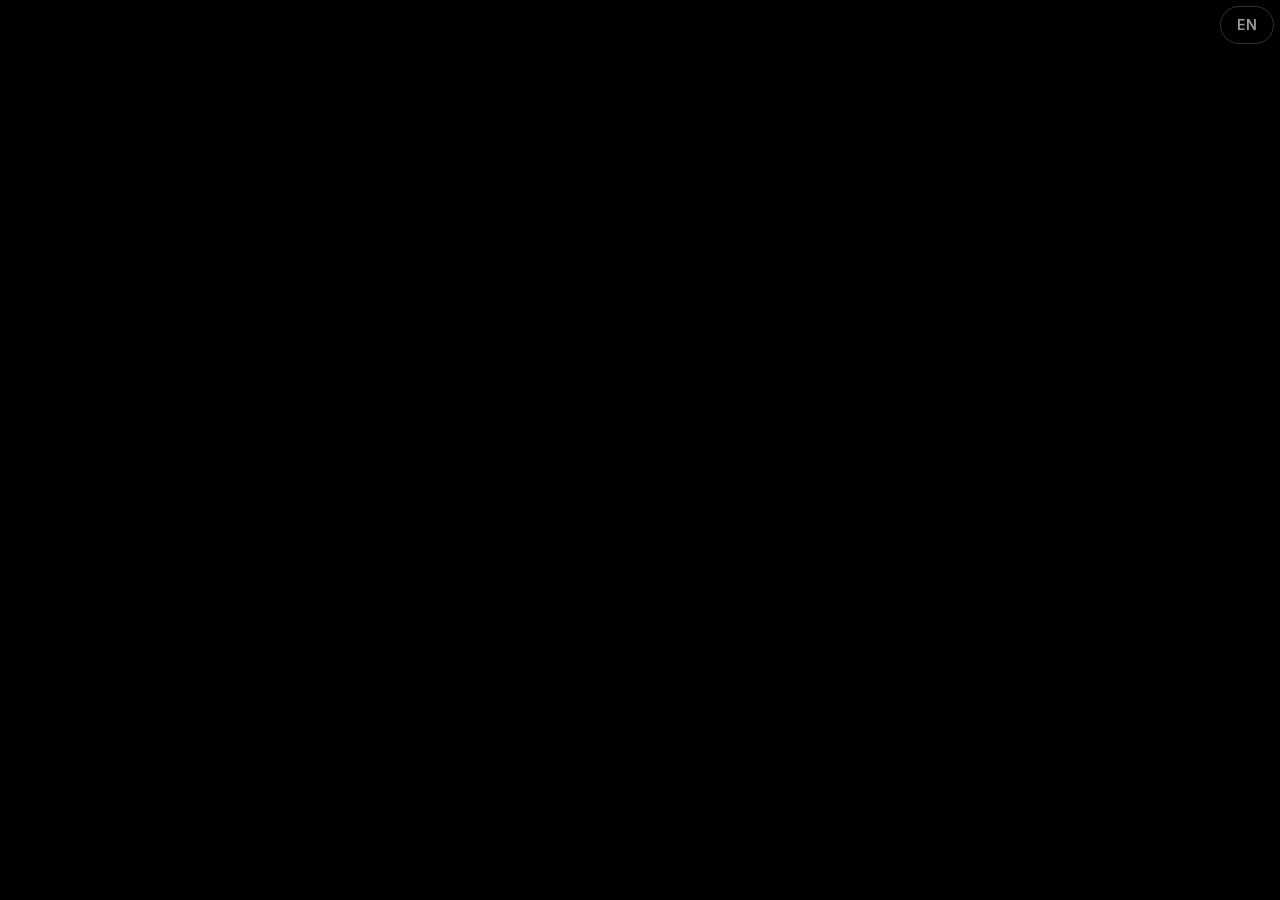
==== index.html @ 8ece87fa "Initial commit" ====
<!DOCTYPE html><html lang="zh" class="inter_25f96814-module__oOkOMa__variable h-full antialiased"><head><meta charSet="utf-8"/><meta name="viewport" content="width=device-width, initial-scale=1"/><link rel="preload" href="/_next/static/media/83afe278b6a6bb3c-s.p.2bn3s6zvc0dyp.woff2" as="font" crossorigin="" type="font/woff2"/><link rel="stylesheet" href="/_next/static/chunks/0te05_h0uqt62.css" data-precedence="next"/><link rel="stylesheet" href="/_next/static/chunks/1pnat2seoogos.css" data-precedence="next"/><link rel="preload" as="script" fetchPriority="low" href="/_next/static/chunks/1jq4o6yq14o4c.js"/><script src="/_next/static/chunks/2ckqm4grawju5.js" async=""></script><script src="/_next/static/chunks/3rxl-jt3pdxgx.js" async=""></script><script src="/_next/static/chunks/turbopack-0d8oeaxqa4-xi.js" async=""></script><script src="/_next/static/chunks/158myu8e_yme3.js" async=""></script><script src="/_next/static/chunks/0qassxjx1ef04.js" async=""></script><script src="/_next/static/chunks/2vwel3vx5g22l.js" async=""></script><meta name="next-size-adjust" content=""/><title>首尔病 — Seoul Syndrome</title><meta name="description" content="为什么年轻人开始怀念一座并不属于自己的城市？—— 数字时代青年的异国乌托邦。"/><meta property="og:title" content="首尔病 | Seoul Syndrome"/><meta property="og:description" content="数字时代青年的异国乌托邦。一张属于当代中国青年的情绪CT。"/><meta name="twitter:card" content="summary"/><meta name="twitter:title" content="首尔病 | Seoul Syndrome"/><meta name="twitter:description" content="数字时代青年的异国乌托邦。一张属于当代中国青年的情绪CT。"/><link rel="icon" href="/favicon.ico?favicon.2vob68tjqpejf.ico" sizes="256x256" type="image/x-icon"/><script src="/_next/static/chunks/0cz1d0mv5g_q7.js" noModule=""></script></head><body class="min-h-full bg-void text-bone-white font-[family-name:var(--font-inter)]"><div hidden=""><!--$--><!--/$--></div><div style="position:fixed;inset:0;z-index:0;width:100vw;height:100vh;pointer-events:auto"><div class="liquid-ether-container "></div></div><div class="progress-bar" style="width:0%" aria-hidden="true"></div><button class="fixed top-6 right-6 z-50 px-4 py-2 rounded-full border border-[#333] text-sm font-semibold uppercase tracking-[0.025em] text-ash-gray hover:text-bone-white hover:border-electric-iris transition-all duration-300 bg-black/50 backdrop-blur-sm" aria-label="Toggle language">EN</button><section class="relative min-h-screen flex flex-col items-center justify-center bg-void overflow-hidden"><svg class="absolute inset-0 w-full h-full pointer-events-none" style="opacity:0;transition:opacity 2.5s ease"></svg><div class="absolute inset-0 overflow-hidden pointer-events-none z-10"></div><div class="absolute inset-0 bg-gradient-to-b from-transparent via-black/30 to-black/80 pointer-events-none z-20 transition-opacity duration-2000 opacity-0"></div><div class="relative z-30 text-center px-6 max-w-5xl transition-all duration-2000 opacity-0 translate-y-12"><p class="text-xs md:text-sm text-silver-mist font-semibold uppercase tracking-[0.2em] mb-8 transition-all duration-1000 opacity-0">2025年，一种奇怪的情绪开始蔓延。有人称它为：</p><h1 class="text-[4rem] md:text-[7rem] lg:text-[10rem] font-regular leading-[0.9] tracking-[-0.05em] text-bone-white mb-6 transition-all duration-1500 opacity-0 scale-90" style="text-shadow:0 0 60px rgba(128,82,255,0.2), 0 0 120px rgba(128,82,255,0.08)">首尔病</h1></div><button class="absolute bottom-12 left-1/2 -translate-x-1/2 z-30 flex flex-col items-center gap-2 transition-all duration-1000 opacity-0 pointer-events-none"><span class="text-[10px] text-ash-gray font-semibold uppercase tracking-[0.2em] flicker-amber">继续探索</span><div class="w-5 h-8 rounded-full border border-[#333] flex justify-center pt-2"><div class="w-1 h-2 rounded-full bg-electric-iris animate-bounce"></div></div></button></section><!--$--><!--/$--><script src="/_next/static/chunks/1jq4o6yq14o4c.js" id="_R_" async=""></script><script>(self.__next_f=self.__next_f||[]).push([0])</script><script>self.__next_f.push([1,"1:\"$Sreact.fragment\"\n2:I[39756,[\"/_next/static/chunks/158myu8e_yme3.js\"],\"default\"]\n3:I[37457,[\"/_next/static/chunks/158myu8e_yme3.js\"],\"default\"]\n4:I[47257,[\"/_next/static/chunks/158myu8e_yme3.js\"],\"ClientPageRoot\"]\n5:I[52683,[\"/_next/static/chunks/158myu8e_yme3.js\",\"/_next/static/chunks/0qassxjx1ef04.js\",\"/_next/static/chunks/2vwel3vx5g22l.js\"],\"default\"]\n8:I[97367,[\"/_next/static/chunks/158myu8e_yme3.js\"],\"OutletBoundary\"]\n9:\"$Sreact.suspense\"\nb:I[97367,[\"/_next/static/chunks/158myu8e_yme3.js\"],\"ViewportBoundary\"]\nd:I[97367,[\"/_next/static/chunks/158myu8e_yme3.js\"],\"MetadataBoundary\"]\nf:I[68027,[\"/_next/static/chunks/158myu8e_yme3.js\"],\"default\",1]\n:HL[\"/_next/static/chunks/0te05_h0uqt62.css\",\"style\"]\n:HL[\"/_next/static/media/83afe278b6a6bb3c-s.p.2bn3s6zvc0dyp.woff2\",\"font\",{\"crossOrigin\":\"\",\"type\":\"font/woff2\"}]\n:HL[\"/_next/static/chunks/1pnat2seoogos.css\",\"style\"]\n"])</script><script>self.__next_f.push([1,"0:{\"P\":null,\"c\":[\"\",\"\"],\"q\":\"\",\"i\":false,\"f\":[[[\"\",{\"children\":[\"__PAGE__\",{}]},\"$undefined\",\"$undefined\",16],[[\"$\",\"$1\",\"c\",{\"children\":[[[\"$\",\"link\",\"0\",{\"rel\":\"stylesheet\",\"href\":\"/_next/static/chunks/0te05_h0uqt62.css\",\"precedence\":\"next\",\"crossOrigin\":\"$undefined\",\"nonce\":\"$undefined\"}],[\"$\",\"script\",\"script-0\",{\"src\":\"/_next/static/chunks/158myu8e_yme3.js\",\"async\":true,\"nonce\":\"$undefined\"}]],[\"$\",\"html\",null,{\"lang\":\"zh\",\"className\":\"inter_25f96814-module__oOkOMa__variable h-full antialiased\",\"children\":[\"$\",\"body\",null,{\"className\":\"min-h-full bg-void text-bone-white font-[family-name:var(--font-inter)]\",\"children\":[\"$\",\"$L2\",null,{\"parallelRouterKey\":\"children\",\"error\":\"$undefined\",\"errorStyles\":\"$undefined\",\"errorScripts\":\"$undefined\",\"template\":[\"$\",\"$L3\",null,{}],\"templateStyles\":\"$undefined\",\"templateScripts\":\"$undefined\",\"notFound\":[[[\"$\",\"title\",null,{\"children\":\"404: This page could not be found.\"}],[\"$\",\"div\",null,{\"style\":{\"fontFamily\":\"system-ui,\\\"Segoe UI\\\",Roboto,Helvetica,Arial,sans-serif,\\\"Apple Color Emoji\\\",\\\"Segoe UI Emoji\\\"\",\"height\":\"100vh\",\"textAlign\":\"center\",\"display\":\"flex\",\"flexDirection\":\"column\",\"alignItems\":\"center\",\"justifyContent\":\"center\"},\"children\":[\"$\",\"div\",null,{\"children\":[[\"$\",\"style\",null,{\"dangerouslySetInnerHTML\":{\"__html\":\"body{color:#000;background:#fff;margin:0}.next-error-h1{border-right:1px solid rgba(0,0,0,.3)}@media (prefers-color-scheme:dark){body{color:#fff;background:#000}.next-error-h1{border-right:1px solid rgba(255,255,255,.3)}}\"}}],[\"$\",\"h1\",null,{\"className\":\"next-error-h1\",\"style\":{\"display\":\"inline-block\",\"margin\":\"0 20px 0 0\",\"padding\":\"0 23px 0 0\",\"fontSize\":24,\"fontWeight\":500,\"verticalAlign\":\"top\",\"lineHeight\":\"49px\"},\"children\":404}],[\"$\",\"div\",null,{\"style\":{\"display\":\"inline-block\"},\"children\":[\"$\",\"h2\",null,{\"style\":{\"fontSize\":14,\"fontWeight\":400,\"lineHeight\":\"49px\",\"margin\":0},\"children\":\"This page could not be found.\"}]}]]}]}]],[]],\"forbidden\":\"$undefined\",\"unauthorized\":\"$undefined\"}]}]}]]}],{\"children\":[[\"$\",\"$1\",\"c\",{\"children\":[[\"$\",\"$L4\",null,{\"Component\":\"$5\",\"serverProvidedParams\":{\"searchParams\":{},\"params\":{},\"promises\":[\"$@6\",\"$@7\"]}}],[[\"$\",\"link\",\"0\",{\"rel\":\"stylesheet\",\"href\":\"/_next/static/chunks/1pnat2seoogos.css\",\"precedence\":\"next\",\"crossOrigin\":\"$undefined\",\"nonce\":\"$undefined\"}],[\"$\",\"script\",\"script-0\",{\"src\":\"/_next/static/chunks/0qassxjx1ef04.js\",\"async\":true,\"nonce\":\"$undefined\"}],[\"$\",\"script\",\"script-1\",{\"src\":\"/_next/static/chunks/2vwel3vx5g22l.js\",\"async\":true,\"nonce\":\"$undefined\"}]],[\"$\",\"$L8\",null,{\"children\":[\"$\",\"$9\",null,{\"name\":\"Next.MetadataOutlet\",\"children\":\"$@a\"}]}]]}],{},null,false,null]},null,false,null],[\"$\",\"$1\",\"h\",{\"children\":[null,[\"$\",\"$Lb\",null,{\"children\":\"$Lc\"}],[\"$\",\"div\",null,{\"hidden\":true,\"children\":[\"$\",\"$Ld\",null,{\"children\":[\"$\",\"$9\",null,{\"name\":\"Next.Metadata\",\"children\":\"$Le\"}]}]}],[\"$\",\"meta\",null,{\"name\":\"next-size-adjust\",\"content\":\"\"}]]}],false]],\"m\":\"$undefined\",\"G\":[\"$f\",[[\"$\",\"link\",\"0\",{\"rel\":\"stylesheet\",\"href\":\"/_next/static/chunks/0te05_h0uqt62.css\",\"precedence\":\"next\",\"crossOrigin\":\"$undefined\",\"nonce\":\"$undefined\"}]]],\"S\":true,\"h\":null,\"s\":\"$undefined\",\"l\":\"$undefined\",\"p\":\"$undefined\",\"d\":\"$undefined\",\"b\":\"sHK5PrWSB6AM1QEiutuPh\"}\n"])</script><script>self.__next_f.push([1,"6:{}\n7:\"$0:f:0:1:1:children:0:props:children:0:props:serverProvidedParams:params\"\n"])</script><script>self.__next_f.push([1,"c:[[\"$\",\"meta\",\"0\",{\"charSet\":\"utf-8\"}],[\"$\",\"meta\",\"1\",{\"name\":\"viewport\",\"content\":\"width=device-width, initial-scale=1\"}]]\n"])</script><script>self.__next_f.push([1,"10:I[27201,[\"/_next/static/chunks/158myu8e_yme3.js\"],\"IconMark\"]\na:null\ne:[[\"$\",\"title\",\"0\",{\"children\":\"首尔病 — Seoul Syndrome\"}],[\"$\",\"meta\",\"1\",{\"name\":\"description\",\"content\":\"为什么年轻人开始怀念一座并不属于自己的城市？—— 数字时代青年的异国乌托邦。\"}],[\"$\",\"meta\",\"2\",{\"property\":\"og:title\",\"content\":\"首尔病 | Seoul Syndrome\"}],[\"$\",\"meta\",\"3\",{\"property\":\"og:description\",\"content\":\"数字时代青年的异国乌托邦。一张属于当代中国青年的情绪CT。\"}],[\"$\",\"meta\",\"4\",{\"name\":\"twitter:card\",\"content\":\"summary\"}],[\"$\",\"meta\",\"5\",{\"name\":\"twitter:title\",\"content\":\"首尔病 | Seoul Syndrome\"}],[\"$\",\"meta\",\"6\",{\"name\":\"twitter:description\",\"content\":\"数字时代青年的异国乌托邦。一张属于当代中国青年的情绪CT。\"}],[\"$\",\"link\",\"7\",{\"rel\":\"icon\",\"href\":\"/favicon.ico?favicon.2vob68tjqpejf.ico\",\"sizes\":\"256x256\",\"type\":\"image/x-icon\"}],[\"$\",\"$L10\",\"8\",{}]]\n"])</script></body></html>
---- _next/static/chunks/0te05_h0uqt62.css ----
@font-face{font-family:Inter;font-style:normal;font-weight:200;font-display:swap;src:url(../media/2c55a0e60120577a-s.0-dom-5bn10r2.woff2)format("woff2");unicode-range:U+460-52F,U+1C80-1C8A,U+20B4,U+2DE0-2DFF,U+A640-A69F,U+FE2E-FE2F}@font-face{font-family:Inter;font-style:normal;font-weight:200;font-display:swap;src:url(../media/9c72aa0f40e4eef8-s.1y4-pdgsjb-pw.woff2)format("woff2");unicode-range:U+301,U+400-45F,U+490-491,U+4B0-4B1,U+2116}@font-face{font-family:Inter;font-style:normal;font-weight:200;font-display:swap;src:url(../media/ad66f9afd8947f86-s.3lvt2whj97whp.woff2)format("woff2");unicode-range:U+1F??}@font-face{font-family:Inter;font-style:normal;font-weight:200;font-display:swap;src:url(../media/5476f68d60460930-s.2uwcyprjm3xu3.woff2)format("woff2");unicode-range:U+370-377,U+37A-37F,U+384-38A,U+38C,U+38E-3A1,U+3A3-3FF}@font-face{font-family:Inter;font-style:normal;font-weight:200;font-display:swap;src:url(../media/2bbe8d2671613f1f-s.0k62hbripvv8p.woff2)format("woff2");unicode-range:U+102-103,U+110-111,U+128-129,U+168-169,U+1A0-1A1,U+1AF-1B0,U+300-301,U+303-304,U+308-309,U+323,U+329,U+1EA0-1EF9,U+20AB}@font-face{font-family:Inter;font-style:normal;font-weight:200;font-display:swap;src:url(../media/1bffadaabf893a1e-s.3-6t-g6q0vh0a.woff2)format("woff2");unicode-range:U+100-2BA,U+2BD-2C5,U+2C7-2CC,U+2CE-2D7,U+2DD-2FF,U+304,U+308,U+329,U+1D00-1DBF,U+1E00-1E9F,U+1EF2-1EFF,U+2020,U+20A0-20AB,U+20AD-20C0,U+2113,U+2C60-2C7F,U+A720-A7FF}@font-face{font-family:Inter;font-style:normal;font-weight:200;font-display:swap;src:url(../media/83afe278b6a6bb3c-s.p.2bn3s6zvc0dyp.woff2)format("woff2");unicode-range:U+??,U+131,U+152-153,U+2BB-2BC,U+2C6,U+2DA,U+2DC,U+304,U+308,U+329,U+2000-206F,U+20AC,U+2122,U+2191,U+2193,U+2212,U+2215,U+FEFF,U+FFFD}@font-face{font-family:Inter;font-style:normal;font-weight:400;font-display:swap;src:url(../media/2c55a0e60120577a-s.0-dom-5bn10r2.woff2)format("woff2");unicode-range:U+460-52F,U+1C80-1C8A,U+20B4,U+2DE0-2DFF,U+A640-A69F,U+FE2E-FE2F}@font-face{font-family:Inter;font-style:normal;font-weight:400;font-display:swap;src:url(../media/9c72aa0f40e4eef8-s.1y4-pdgsjb-pw.woff2)format("woff2");unicode-range:U+301,U+400-45F,U+490-491,U+4B0-4B1,U+2116}@font-face{font-family:Inter;font-style:normal;font-weight:400;font-display:swap;src:url(../media/ad66f9afd8947f86-s.3lvt2whj97whp.woff2)format("woff2");unicode-range:U+1F??}@font-face{font-family:Inter;font-style:normal;font-weight:400;font-display:swap;src:url(../media/5476f68d60460930-s.2uwcyprjm3xu3.woff2)format("woff2");unicode-range:U+370-377,U+37A-37F,U+384-38A,U+38C,U+38E-3A1,U+3A3-3FF}@font-face{font-family:Inter;font-style:normal;font-weight:400;font-display:swap;src:url(../media/2bbe8d2671613f1f-s.0k62hbripvv8p.woff2)format("woff2");unicode-range:U+102-103,U+110-111,U+128-129,U+168-169,U+1A0-1A1,U+1AF-1B0,U+300-301,U+303-304,U+308-309,U+323,U+329,U+1EA0-1EF9,U+20AB}@font-face{font-family:Inter;font-style:normal;font-weight:400;font-display:swap;src:url(../media/1bffadaabf893a1e-s.3-6t-g6q0vh0a.woff2)format("woff2");unicode-range:U+100-2BA,U+2BD-2C5,U+2C7-2CC,U+2CE-2D7,U+2DD-2FF,U+304,U+308,U+329,U+1D00-1DBF,U+1E00-1E9F,U+1EF2-1EFF,U+2020,U+20A0-20AB,U+20AD-20C0,U+2113,U+2C60-2C7F,U+A720-A7FF}@font-face{font-family:Inter;font-style:normal;font-weight:400;font-display:swap;src:url(../media/83afe278b6a6bb3c-s.p.2bn3s6zvc0dyp.woff2)format("woff2");unicode-range:U+??,U+131,U+152-153,U+2BB-2BC,U+2C6,U+2DA,U+2DC,U+304,U+308,U+329,U+2000-206F,U+20AC,U+2122,U+2191,U+2193,U+2212,U+2215,U+FEFF,U+FFFD}@font-face{font-family:Inter;font-style:normal;font-weight:600;font-display:swap;src:url(../media/2c55a0e60120577a-s.0-dom-5bn10r2.woff2)format("woff2");unicode-range:U+460-52F,U+1C80-1C8A,U+20B4,U+2DE0-2DFF,U+A640-A69F,U+FE2E-FE2F}@font-face{font-family:Inter;font-style:normal;font-weight:600;font-display:swap;src:url(../media/9c72aa0f40e4eef8-s.1y4-pdgsjb-pw.woff2)format("woff2");unicode-range:U+301,U+400-45F,U+490-491,U+4B0-4B1,U+2116}@font-face{font-family:Inter;font-style:normal;font-weight:600;font-display:swap;src:url(../media/ad66f9afd8947f86-s.3lvt2whj97whp.woff2)format("woff2");unicode-range:U+1F??}@font-face{font-family:Inter;font-style:normal;font-weight:600;font-display:swap;src:url(../media/5476f68d60460930-s.2uwcyprjm3xu3.woff2)format("woff2");unicode-range:U+370-377,U+37A-37F,U+384-38A,U+38C,U+38E-3A1,U+3A3-3FF}@font-face{font-family:Inter;font-style:normal;font-weight:600;font-display:swap;src:url(../media/2bbe8d2671613f1f-s.0k62hbripvv8p.woff2)format("woff2");unicode-range:U+102-103,U+110-111,U+128-129,U+168-169,U+1A0-1A1,U+1AF-1B0,U+300-301,U+303-304,U+308-309,U+323,U+329,U+1EA0-1EF9,U+20AB}@font-face{font-family:Inter;font-style:normal;font-weight:600;font-display:swap;src:url(../media/1bffadaabf893a1e-s.3-6t-g6q0vh0a.woff2)format("woff2");unicode-range:U+100-2BA,U+2BD-2C5,U+2C7-2CC,U+2CE-2D7,U+2DD-2FF,U+304,U+308,U+329,U+1D00-1DBF,U+1E00-1E9F,U+1EF2-1EFF,U+2020,U+20A0-20AB,U+20AD-20C0,U+2113,U+2C60-2C7F,U+A720-A7FF}@font-face{font-family:Inter;font-style:normal;font-weight:600;font-display:swap;src:url(../media/83afe278b6a6bb3c-s.p.2bn3s6zvc0dyp.woff2)format("woff2");unicode-range:U+??,U+131,U+152-153,U+2BB-2BC,U+2C6,U+2DA,U+2DC,U+304,U+308,U+329,U+2000-206F,U+20AC,U+2122,U+2191,U+2193,U+2212,U+2215,U+FEFF,U+FFFD}@font-face{font-family:Inter;font-style:normal;font-weight:700;font-display:swap;src:url(../media/2c55a0e60120577a-s.0-dom-5bn10r2.woff2)format("woff2");unicode-range:U+460-52F,U+1C80-1C8A,U+20B4,U+2DE0-2DFF,U+A640-A69F,U+FE2E-FE2F}@font-face{font-family:Inter;font-style:normal;font-weight:700;font-display:swap;src:url(../media/9c72aa0f40e4eef8-s.1y4-pdgsjb-pw.woff2)format("woff2");unicode-range:U+301,U+400-45F,U+490-491,U+4B0-4B1,U+2116}@font-face{font-family:Inter;font-style:normal;font-weight:700;font-display:swap;src:url(../media/ad66f9afd8947f86-s.3lvt2whj97whp.woff2)format("woff2");unicode-range:U+1F??}@font-face{font-family:Inter;font-style:normal;font-weight:700;font-display:swap;src:url(../media/5476f68d60460930-s.2uwcyprjm3xu3.woff2)format("woff2");unicode-range:U+370-377,U+37A-37F,U+384-38A,U+38C,U+38E-3A1,U+3A3-3FF}@font-face{font-family:Inter;font-style:normal;font-weight:700;font-display:swap;src:url(../media/2bbe8d2671613f1f-s.0k62hbripvv8p.woff2)format("woff2");unicode-range:U+102-103,U+110-111,U+128-129,U+168-169,U+1A0-1A1,U+1AF-1B0,U+300-301,U+303-304,U+308-309,U+323,U+329,U+1EA0-1EF9,U+20AB}@font-face{font-family:Inter;font-style:normal;font-weight:700;font-display:swap;src:url(../media/1bffadaabf893a1e-s.3-6t-g6q0vh0a.woff2)format("woff2");unicode-range:U+100-2BA,U+2BD-2C5,U+2C7-2CC,U+2CE-2D7,U+2DD-2FF,U+304,U+308,U+329,U+1D00-1DBF,U+1E00-1E9F,U+1EF2-1EFF,U+2020,U+20A0-20AB,U+20AD-20C0,U+2113,U+2C60-2C7F,U+A720-A7FF}@font-face{font-family:Inter;font-style:normal;font-weight:700;font-display:swap;src:url(../media/83afe278b6a6bb3c-s.p.2bn3s6zvc0dyp.woff2)format("woff2");unicode-range:U+??,U+131,U+152-153,U+2BB-2BC,U+2C6,U+2DA,U+2DC,U+304,U+308,U+329,U+2000-206F,U+20AC,U+2122,U+2191,U+2193,U+2212,U+2215,U+FEFF,U+FFFD}@font-face{font-family:Inter Fallback;src:local(Arial);ascent-override:90.44%;descent-override:22.52%;line-gap-override:0.0%;size-adjust:107.12%}.inter_25f96814-module__oOkOMa__className{font-family:Inter,Inter Fallback;font-style:normal}.inter_25f96814-module__oOkOMa__variable{--font-inter:"Inter", "Inter Fallback"}
@layer properties{@supports (((-webkit-hyphens:none)) and (not (margin-trim:inline))) or ((-moz-orient:inline) and (not (color:rgb(from red r g b)))){*,:before,:after,::backdrop{--tw-translate-x:0;--tw-translate-y:0;--tw-translate-z:0;--tw-scale-x:1;--tw-scale-y:1;--tw-scale-z:1;--tw-rotate-x:initial;--tw-rotate-y:initial;--tw-rotate-z:initial;--tw-skew-x:initial;--tw-skew-y:initial;--tw-space-y-reverse:0;--tw-border-style:solid;--tw-gradient-position:initial;--tw-gradient-from:#0000;--tw-gradient-via:#0000;--tw-gradient-to:#0000;--tw-gradient-stops:initial;--tw-gradient-via-stops:initial;--tw-gradient-from-position:0%;--tw-gradient-via-position:50%;--tw-gradient-to-position:100%;--tw-leading:initial;--tw-font-weight:initial;--tw-tracking:initial;--tw-shadow:0 0 #0000;--tw-shadow-color:initial;--tw-shadow-alpha:100%;--tw-inset-shadow:0 0 #0000;--tw-inset-shadow-color:initial;--tw-inset-shadow-alpha:100%;--tw-ring-color:initial;--tw-ring-shadow:0 0 #0000;--tw-inset-ring-color:initial;--tw-inset-ring-shadow:0 0 #0000;--tw-ring-inset:initial;--tw-ring-offset-width:0px;--tw-ring-offset-color:#fff;--tw-ring-offset-shadow:0 0 #0000;--tw-blur:initial;--tw-brightness:initial;--tw-contrast:initial;--tw-grayscale:initial;--tw-hue-rotate:initial;--tw-invert:initial;--tw-opacity:initial;--tw-saturate:initial;--tw-sepia:initial;--tw-drop-shadow:initial;--tw-drop-shadow-color:initial;--tw-drop-shadow-alpha:100%;--tw-drop-shadow-size:initial;--tw-backdrop-blur:initial;--tw-backdrop-brightness:initial;--tw-backdrop-contrast:initial;--tw-backdrop-grayscale:initial;--tw-backdrop-hue-rotate:initial;--tw-backdrop-invert:initial;--tw-backdrop-opacity:initial;--tw-backdrop-saturate:initial;--tw-backdrop-sepia:initial;--tw-duration:initial;--tw-ease:initial}}}@layer theme{:root,:host{--font-sans:ui-sans-serif, system-ui, sans-serif, "Apple Color Emoji", "Segoe UI Emoji", "Segoe UI Symbol", "Noto Color Emoji";--font-mono:ui-monospace, SFMono-Regular, Menlo, Monaco, Consolas, "Liberation Mono", "Courier New", monospace;--color-black:#000;--color-white:#fff;--spacing:.25rem;--container-xs:20rem;--container-sm:24rem;--container-md:28rem;--container-lg:32rem;--container-xl:36rem;--container-2xl:42rem;--container-3xl:48rem;--container-4xl:56rem;--container-5xl:64rem;--container-6xl:72rem;--container-7xl:80rem;--text-xs:.75rem;--text-xs--line-height:calc(1 / .75);--text-sm:.875rem;--text-sm--line-height:calc(1.25 / .875);--text-base:1rem;--text-base--line-height:calc(1.5 / 1);--text-lg:1.125rem;--text-lg--line-height:calc(1.75 / 1.125);--text-xl:1.25rem;--text-xl--line-height:calc(1.75 / 1.25);--text-2xl:1.5rem;--text-2xl--line-height:calc(2 / 1.5);--text-3xl:1.875rem;--text-3xl--line-height:calc(2.25 / 1.875);--text-4xl:2.25rem;--text-4xl--line-height:calc(2.5 / 2.25);--text-6xl:3.75rem;--text-6xl--line-height:1;--font-weight-extralight:200;--font-weight-semibold:600;--leading-snug:1.375;--leading-relaxed:1.625;--radius-md:.375rem;--radius-xl:.75rem;--radius-2xl:1rem;--radius-3xl:24px;--drop-shadow-md:0 3px 3px #0000001f;--drop-shadow-lg:0 4px 4px #00000026;--ease-out:cubic-bezier(0, 0, .2, 1);--ease-in-out:cubic-bezier(.4, 0, .2, 1);--animate-pulse:pulse 2s cubic-bezier(.4, 0, .6, 1) infinite;--animate-bounce:bounce 1s infinite;--blur-sm:8px;--aspect-video:16 / 9;--default-transition-duration:.15s;--default-transition-timing-function:cubic-bezier(.4, 0, .2, 1);--default-font-family:var(--font-sans);--default-mono-font-family:var(--font-mono);--color-void:#000;--color-bone-white:#fff;--color-ash-gray:#9a9a9a;--color-silver-mist:#bdbdbd;--color-electric-iris:#8052ff;--color-saffron-spark:#ffb829;--color-deep-verdant:#15846e;--font-weight-regular:400;--spacing-6:6px;--spacing-12:12px;--spacing-24:24px;--radius-full:9999px}}@layer base{*,:after,:before,::backdrop{box-sizing:border-box;border:0 solid;margin:0;padding:0}::file-selector-button{box-sizing:border-box;border:0 solid;margin:0;padding:0}html,:host{-webkit-text-size-adjust:100%;tab-size:4;line-height:1.5;font-family:var(--default-font-family,ui-sans-serif, system-ui, sans-serif, "Apple Color Emoji", "Segoe UI Emoji", "Segoe UI Symbol", "Noto Color Emoji");font-feature-settings:var(--default-font-feature-settings,normal);font-variation-settings:var(--default-font-variation-settings,normal);-webkit-tap-highlight-color:transparent}hr{height:0;color:inherit;border-top-width:1px}abbr:where([title]){-webkit-text-decoration:underline dotted;text-decoration:underline dotted}h1,h2,h3,h4,h5,h6{font-size:inherit;font-weight:inherit}a{color:inherit;-webkit-text-decoration:inherit;-webkit-text-decoration:inherit;-webkit-text-decoration:inherit;-webkit-text-decoration:inherit;text-decoration:inherit}b,strong{font-weight:bolder}code,kbd,samp,pre{font-family:var(--default-mono-font-family,ui-monospace, SFMono-Regular, Menlo, Monaco, Consolas, "Liberation Mono", "Courier New", monospace);font-feature-settings:var(--default-mono-font-feature-settings,normal);font-variation-settings:var(--default-mono-font-variation-settings,normal);font-size:1em}small{font-size:80%}sub,sup{vertical-align:baseline;font-size:75%;line-height:0;position:relative}sub{bottom:-.25em}sup{top:-.5em}table{text-indent:0;border-color:inherit;border-collapse:collapse}:-moz-focusring{outline:auto}progress{vertical-align:baseline}summary{display:list-item}ol,ul,menu{list-style:none}img,svg,video,canvas,audio,iframe,embed,object{vertical-align:middle;display:block}img,video{max-width:100%;height:auto}button,input,select,optgroup,textarea{font:inherit;font-feature-settings:inherit;font-variation-settings:inherit;letter-spacing:inherit;color:inherit;opacity:1;background-color:#0000;border-radius:0}::file-selector-button{font:inherit;font-feature-settings:inherit;font-variation-settings:inherit;letter-spacing:inherit;color:inherit;opacity:1;background-color:#0000;border-radius:0}:where(select:is([multiple],[size])) optgroup{font-weight:bolder}:where(select:is([multiple],[size])) optgroup option{padding-inline-start:20px}::file-selector-button{margin-inline-end:4px}::placeholder{opacity:1}@supports (not ((-webkit-appearance:-apple-pay-button))) or (contain-intrinsic-size:1px){::placeholder{color:currentColor}@supports (color:color-mix(in lab, red, red)){::placeholder{color:color-mix(in oklab, currentcolor 50%, transparent)}}}textarea{resize:vertical}::-webkit-search-decoration{-webkit-appearance:none}::-webkit-date-and-time-value{min-height:1lh;text-align:inherit}::-webkit-datetime-edit{display:inline-flex}::-webkit-datetime-edit-fields-wrapper{padding:0}::-webkit-datetime-edit{padding-block:0}::-webkit-datetime-edit-year-field{padding-block:0}::-webkit-datetime-edit-month-field{padding-block:0}::-webkit-datetime-edit-day-field{padding-block:0}::-webkit-datetime-edit-hour-field{padding-block:0}::-webkit-datetime-edit-minute-field{padding-block:0}::-webkit-datetime-edit-second-field{padding-block:0}::-webkit-datetime-edit-millisecond-field{padding-block:0}::-webkit-datetime-edit-meridiem-field{padding-block:0}::-webkit-calendar-picker-indicator{line-height:1}:-moz-ui-invalid{box-shadow:none}button,input:where([type=button],[type=reset],[type=submit]){appearance:button}::file-selector-button{appearance:button}::-webkit-inner-spin-button{height:auto}::-webkit-outer-spin-button{height:auto}[hidden]:where(:not([hidden=until-found])){display:none!important}}@layer components;@layer utilities{.pointer-events-none{pointer-events:none}.visible{visibility:visible}.absolute{position:absolute}.fixed{position:fixed}.relative{position:relative}.static{position:static}.sticky{position:sticky}.inset-0{inset:0}.-top-2{top:calc(var(--spacing) * -2)}.top-0{top:0}.top-1{top:var(--spacing)}.top-1\/2{top:50%}.top-3{top:calc(var(--spacing) * 3)}.top-4{top:calc(var(--spacing) * 4)}.top-6{top:var(--spacing-6)}.top-24{top:var(--spacing-24)}.right-0{right:0}.right-3{right:calc(var(--spacing) * 3)}.right-4{right:calc(var(--spacing) * 4)}.right-6{right:var(--spacing-6)}.bottom-0{bottom:0}.bottom-3{bottom:calc(var(--spacing) * 3)}.bottom-6{bottom:var(--spacing-6)}.bottom-8{bottom:calc(var(--spacing) * 8)}.bottom-12{bottom:var(--spacing-12)}.left-0{left:0}.left-1\/2{left:50%}.left-4{left:calc(var(--spacing) * 4)}.left-\[-1px\]{left:-1px}.left-\[-9px\]{left:-9px}.left-full{left:100%}.z-10{z-index:10}.z-20{z-index:20}.z-30{z-index:30}.z-40{z-index:40}.z-50{z-index:50}.z-\[9999\]{z-index:9999}.col-start-1{grid-column-start:1}.row-start-1{grid-row-start:1}.container{width:100%}@media (min-width:40rem){.container{max-width:40rem}}@media (min-width:48rem){.container{max-width:48rem}}@media (min-width:64rem){.container{max-width:64rem}}@media (min-width:80rem){.container{max-width:80rem}}@media (min-width:96rem){.container{max-width:96rem}}.mx-1{margin-inline:var(--spacing)}.mx-auto{margin-inline:auto}.my-8{margin-block:calc(var(--spacing) * 8)}.mt-1{margin-top:var(--spacing)}.mt-2{margin-top:calc(var(--spacing) * 2)}.mt-3{margin-top:calc(var(--spacing) * 3)}.mt-4{margin-top:calc(var(--spacing) * 4)}.mt-8{margin-top:calc(var(--spacing) * 8)}.mt-16{margin-top:calc(var(--spacing) * 16)}.mb-1{margin-bottom:var(--spacing)}.mb-2{margin-bottom:calc(var(--spacing) * 2)}.mb-3{margin-bottom:calc(var(--spacing) * 3)}.mb-4{margin-bottom:calc(var(--spacing) * 4)}.mb-5{margin-bottom:calc(var(--spacing) * 5)}.mb-6{margin-bottom:var(--spacing-6)}.mb-8{margin-bottom:calc(var(--spacing) * 8)}.mb-10{margin-bottom:calc(var(--spacing) * 10)}.mb-12{margin-bottom:var(--spacing-12)}.mb-16{margin-bottom:calc(var(--spacing) * 16)}.mb-20{margin-bottom:calc(var(--spacing) * 20)}.ml-1{margin-left:var(--spacing)}.ml-3{margin-left:calc(var(--spacing) * 3)}.line-clamp-2{-webkit-line-clamp:2;-webkit-box-orient:vertical;display:-webkit-box;overflow:hidden}.block{display:block}.flex{display:flex}.grid{display:grid}.hidden{display:none}.inline-block{display:inline-block}.aspect-\[4\/3\]{aspect-ratio:4/3}.aspect-video{aspect-ratio:var(--aspect-video)}.h-1{height:var(--spacing)}.h-1\.5{height:calc(var(--spacing) * 1.5)}.h-2{height:calc(var(--spacing) * 2)}.h-2\.5{height:calc(var(--spacing) * 2.5)}.h-3{height:calc(var(--spacing) * 3)}.h-4{height:calc(var(--spacing) * 4)}.h-5{height:calc(var(--spacing) * 5)}.h-6{height:var(--spacing-6)}.h-8{height:calc(var(--spacing) * 8)}.h-10{height:calc(var(--spacing) * 10)}.h-12{height:var(--spacing-12)}.h-14{height:calc(var(--spacing) * 14)}.h-16{height:calc(var(--spacing) * 16)}.h-\[18px\]{height:18px}.h-\[500px\]{height:500px}.h-auto{height:auto}.h-full{height:100%}.h-px{height:1px}.max-h-\[80vh\]{max-height:80vh}.max-h-\[85vh\]{max-height:85vh}.min-h-0{min-height:0}.min-h-full{min-height:100%}.min-h-screen{min-height:100vh}.w-1{width:var(--spacing)}.w-1\/2{width:50%}.w-2{width:calc(var(--spacing) * 2)}.w-2\.5{width:calc(var(--spacing) * 2.5)}.w-3{width:calc(var(--spacing) * 3)}.w-4{width:calc(var(--spacing) * 4)}.w-5{width:calc(var(--spacing) * 5)}.w-8{width:calc(var(--spacing) * 8)}.w-10{width:calc(var(--spacing) * 10)}.w-12{width:var(--spacing-12)}.w-14{width:calc(var(--spacing) * 14)}.w-16{width:calc(var(--spacing) * 16)}.w-\[2px\]{width:2px}.w-\[18px\]{width:18px}.w-\[70vw\]{width:70vw}.w-full{width:100%}.w-px{width:1px}.max-w-2xl{max-width:var(--container-2xl)}.max-w-3xl{max-width:var(--container-3xl)}.max-w-4xl{max-width:var(--container-4xl)}.max-w-5xl{max-width:var(--container-5xl)}.max-w-6xl{max-width:var(--container-6xl)}.max-w-7xl{max-width:var(--container-7xl)}.max-w-\[80px\]{max-width:80px}.max-w-\[1100px\]{max-width:1100px}.max-w-lg{max-width:var(--container-lg)}.max-w-md{max-width:var(--container-md)}.max-w-sm{max-width:var(--container-sm)}.max-w-xl{max-width:var(--container-xl)}.max-w-xs{max-width:var(--container-xs)}.min-w-\[2em\]{min-width:2em}.min-w-\[3em\]{min-width:3em}.min-w-\[12ch\]{min-width:12ch}.min-w-\[600px\]{min-width:600px}.flex-1{flex:1}.shrink-0{flex-shrink:0}.-translate-x-1\/2{--tw-translate-x:calc(calc(1 / 2 * 100%) * -1);translate:var(--tw-translate-x) var(--tw-translate-y)}.translate-x-2{--tw-translate-x:calc(var(--spacing) * 2);translate:var(--tw-translate-x) var(--tw-translate-y)}.-translate-y-1\/2{--tw-translate-y:calc(calc(1 / 2 * 100%) * -1);translate:var(--tw-translate-x) var(--tw-translate-y)}.translate-y-0{--tw-translate-y:0;translate:var(--tw-translate-x) var(--tw-translate-y)}.translate-y-8{--tw-translate-y:calc(var(--spacing) * 8);translate:var(--tw-translate-x) var(--tw-translate-y)}.translate-y-12{--tw-translate-y:var(--spacing-12);translate:var(--tw-translate-x) var(--tw-translate-y)}.scale-90{--tw-scale-x:90%;--tw-scale-y:90%;--tw-scale-z:90%;scale:var(--tw-scale-x) var(--tw-scale-y)}.scale-95{--tw-scale-x:95%;--tw-scale-y:95%;--tw-scale-z:95%;scale:var(--tw-scale-x) var(--tw-scale-y)}.scale-100{--tw-scale-x:100%;--tw-scale-y:100%;--tw-scale-z:100%;scale:var(--tw-scale-x) var(--tw-scale-y)}.scale-125{--tw-scale-x:125%;--tw-scale-y:125%;--tw-scale-z:125%;scale:var(--tw-scale-x) var(--tw-scale-y)}.transform{transform:var(--tw-rotate-x,) var(--tw-rotate-y,) var(--tw-rotate-z,) var(--tw-skew-x,) var(--tw-skew-y,)}.animate-bounce{animation:var(--animate-bounce)}.animate-pulse{animation:var(--animate-pulse)}.cursor-default{cursor:default}.cursor-pointer{cursor:pointer}.resize{resize:both}.snap-start{scroll-snap-align:start}.grid-cols-2{grid-template-columns:repeat(2,minmax(0,1fr))}.grid-cols-3{grid-template-columns:repeat(3,minmax(0,1fr))}.flex-col{flex-direction:column}.flex-wrap{flex-wrap:wrap}.items-baseline{align-items:baseline}.items-center{align-items:center}.items-start{align-items:flex-start}.justify-between{justify-content:space-between}.justify-center{justify-content:center}.gap-0{gap:0}.gap-1{gap:var(--spacing)}.gap-2{gap:calc(var(--spacing) * 2)}.gap-3{gap:calc(var(--spacing) * 3)}.gap-4{gap:calc(var(--spacing) * 4)}.gap-5{gap:calc(var(--spacing) * 5)}.gap-6{gap:var(--spacing-6)}.gap-8{gap:calc(var(--spacing) * 8)}.gap-10{gap:calc(var(--spacing) * 10)}.gap-12{gap:var(--spacing-12)}:where(.space-y-3>:not(:last-child)){--tw-space-y-reverse:0;margin-block-start:calc(calc(var(--spacing) * 3) * var(--tw-space-y-reverse));margin-block-end:calc(calc(var(--spacing) * 3) * calc(1 - var(--tw-space-y-reverse)))}:where(.space-y-4>:not(:last-child)){--tw-space-y-reverse:0;margin-block-start:calc(calc(var(--spacing) * 4) * var(--tw-space-y-reverse));margin-block-end:calc(calc(var(--spacing) * 4) * calc(1 - var(--tw-space-y-reverse)))}:where(.space-y-6>:not(:last-child)){--tw-space-y-reverse:0;margin-block-start:calc(var(--spacing-6) * var(--tw-space-y-reverse));margin-block-end:calc(var(--spacing-6) * calc(1 - var(--tw-space-y-reverse)))}:where(.space-y-12>:not(:last-child)){--tw-space-y-reverse:0;margin-block-start:calc(var(--spacing-12) * var(--tw-space-y-reverse));margin-block-end:calc(var(--spacing-12) * calc(1 - var(--tw-space-y-reverse)))}.truncate{text-overflow:ellipsis;white-space:nowrap;overflow:hidden}.overflow-hidden{overflow:hidden}.overflow-x-auto{overflow-x:auto}.overflow-y-auto{overflow-y:auto}.rounded-2xl{border-radius:var(--radius-2xl)}.rounded-3xl{border-radius:var(--radius-3xl)}.rounded-\[24px\]{border-radius:24px}.rounded-full{border-radius:var(--radius-full)}.rounded-md{border-radius:var(--radius-md)}.rounded-xl{border-radius:var(--radius-xl)}.border{border-style:var(--tw-border-style);border-width:1px}.border-2{border-style:var(--tw-border-style);border-width:2px}.border-t{border-top-style:var(--tw-border-style);border-top-width:1px}.border-b{border-bottom-style:var(--tw-border-style);border-bottom-width:1px}.border-l{border-left-style:var(--tw-border-style);border-left-width:1px}.border-\[\#1a1a1a\]{border-color:#1a1a1a}.border-\[\#222\]{border-color:#222}.border-\[\#333\]{border-color:#333}.border-electric-iris{border-color:var(--color-electric-iris)}.bg-\[\#0a0a0a\]{background-color:#0a0a0a}.bg-\[\#1a1a1a\]{background-color:#1a1a1a}.bg-\[\#111\]{background-color:#111}.bg-\[\#222\]{background-color:#222}.bg-\[\#333\]{background-color:#333}.bg-\[\#444\]{background-color:#444}.bg-ash-gray{background-color:var(--color-ash-gray)}.bg-black\/50{background-color:#00000080}@supports (color:color-mix(in lab, red, red)){.bg-black\/50{background-color:color-mix(in oklab, var(--color-black) 50%, transparent)}}.bg-electric-iris{background-color:var(--color-electric-iris)}.bg-electric-iris\/5{background-color:#8052ff0d}@supports (color:color-mix(in lab, red, red)){.bg-electric-iris\/5{background-color:color-mix(in oklab, var(--color-electric-iris) 5%, transparent)}}.bg-electric-iris\/10{background-color:#8052ff1a}@supports (color:color-mix(in lab, red, red)){.bg-electric-iris\/10{background-color:color-mix(in oklab, var(--color-electric-iris) 10%, transparent)}}.bg-saffron-spark\/10{background-color:#ffb8291a}@supports (color:color-mix(in lab, red, red)){.bg-saffron-spark\/10{background-color:color-mix(in oklab, var(--color-saffron-spark) 10%, transparent)}}.bg-void{background-color:var(--color-void)}.bg-gradient-to-b{--tw-gradient-position:to bottom in oklab;background-image:linear-gradient(var(--tw-gradient-stops))}.bg-gradient-to-br{--tw-gradient-position:to bottom right in oklab;background-image:linear-gradient(var(--tw-gradient-stops))}.bg-gradient-to-r{--tw-gradient-position:to right in oklab;background-image:linear-gradient(var(--tw-gradient-stops))}.bg-gradient-to-t{--tw-gradient-position:to top in oklab;background-image:linear-gradient(var(--tw-gradient-stops))}.from-\[\#1a0b2e\]{--tw-gradient-from:#1a0b2e;--tw-gradient-stops:var(--tw-gradient-via-stops,var(--tw-gradient-position), var(--tw-gradient-from) var(--tw-gradient-from-position), var(--tw-gradient-to) var(--tw-gradient-to-position))}.from-black{--tw-gradient-from:var(--color-black);--tw-gradient-stops:var(--tw-gradient-via-stops,var(--tw-gradient-position), var(--tw-gradient-from) var(--tw-gradient-from-position), var(--tw-gradient-to) var(--tw-gradient-to-position))}.from-black\/60{--tw-gradient-from:#0009}@supports (color:color-mix(in lab, red, red)){.from-black\/60{--tw-gradient-from:color-mix(in oklab, var(--color-black) 60%, transparent)}}.from-black\/60{--tw-gradient-stops:var(--tw-gradient-via-stops,var(--tw-gradient-position), var(--tw-gradient-from) var(--tw-gradient-from-position), var(--tw-gradient-to) var(--tw-gradient-to-position))}.from-deep-verdant\/\[0\.02\]{--tw-gradient-from:#15846e05}@supports (color:color-mix(in lab, red, red)){.from-deep-verdant\/\[0\.02\]{--tw-gradient-from:color-mix(in oklab, var(--color-deep-verdant) 2%, transparent)}}.from-deep-verdant\/\[0\.02\]{--tw-gradient-stops:var(--tw-gradient-via-stops,var(--tw-gradient-position), var(--tw-gradient-from) var(--tw-gradient-from-position), var(--tw-gradient-to) var(--tw-gradient-to-position))}.from-electric-iris\/20{--tw-gradient-from:#8052ff33}@supports (color:color-mix(in lab, red, red)){.from-electric-iris\/20{--tw-gradient-from:color-mix(in oklab, var(--color-electric-iris) 20%, transparent)}}.from-electric-iris\/20{--tw-gradient-stops:var(--tw-gradient-via-stops,var(--tw-gradient-position), var(--tw-gradient-from) var(--tw-gradient-from-position), var(--tw-gradient-to) var(--tw-gradient-to-position))}.from-electric-iris\/\[0\.02\]{--tw-gradient-from:#8052ff05}@supports (color:color-mix(in lab, red, red)){.from-electric-iris\/\[0\.02\]{--tw-gradient-from:color-mix(in oklab, var(--color-electric-iris) 2%, transparent)}}.from-electric-iris\/\[0\.02\]{--tw-gradient-stops:var(--tw-gradient-via-stops,var(--tw-gradient-position), var(--tw-gradient-from) var(--tw-gradient-from-position), var(--tw-gradient-to) var(--tw-gradient-to-position))}.from-electric-iris\/\[0\.03\]{--tw-gradient-from:#8052ff08}@supports (color:color-mix(in lab, red, red)){.from-electric-iris\/\[0\.03\]{--tw-gradient-from:color-mix(in oklab, var(--color-electric-iris) 3%, transparent)}}.from-electric-iris\/\[0\.03\]{--tw-gradient-stops:var(--tw-gradient-via-stops,var(--tw-gradient-position), var(--tw-gradient-from) var(--tw-gradient-from-position), var(--tw-gradient-to) var(--tw-gradient-to-position))}.from-electric-iris\/\[0\.04\]{--tw-gradient-from:#8052ff0a}@supports (color:color-mix(in lab, red, red)){.from-electric-iris\/\[0\.04\]{--tw-gradient-from:color-mix(in oklab, var(--color-electric-iris) 4%, transparent)}}.from-electric-iris\/\[0\.04\]{--tw-gradient-stops:var(--tw-gradient-via-stops,var(--tw-gradient-position), var(--tw-gradient-from) var(--tw-gradient-from-position), var(--tw-gradient-to) var(--tw-gradient-to-position))}.from-saffron-spark\/\[0\.02\]{--tw-gradient-from:#ffb82905}@supports (color:color-mix(in lab, red, red)){.from-saffron-spark\/\[0\.02\]{--tw-gradient-from:color-mix(in oklab, var(--color-saffron-spark) 2%, transparent)}}.from-saffron-spark\/\[0\.02\]{--tw-gradient-stops:var(--tw-gradient-via-stops,var(--tw-gradient-position), var(--tw-gradient-from) var(--tw-gradient-from-position), var(--tw-gradient-to) var(--tw-gradient-to-position))}.from-saffron-spark\/\[0\.03\]{--tw-gradient-from:#ffb82908}@supports (color:color-mix(in lab, red, red)){.from-saffron-spark\/\[0\.03\]{--tw-gradient-from:color-mix(in oklab, var(--color-saffron-spark) 3%, transparent)}}.from-saffron-spark\/\[0\.03\]{--tw-gradient-stops:var(--tw-gradient-via-stops,var(--tw-gradient-position), var(--tw-gradient-from) var(--tw-gradient-from-position), var(--tw-gradient-to) var(--tw-gradient-to-position))}.from-transparent{--tw-gradient-from:transparent;--tw-gradient-stops:var(--tw-gradient-via-stops,var(--tw-gradient-position), var(--tw-gradient-from) var(--tw-gradient-from-position), var(--tw-gradient-to) var(--tw-gradient-to-position))}.via-\[\#0a0a0a\]{--tw-gradient-via:#0a0a0a;--tw-gradient-via-stops:var(--tw-gradient-position), var(--tw-gradient-from) var(--tw-gradient-from-position), var(--tw-gradient-via) var(--tw-gradient-via-position), var(--tw-gradient-to) var(--tw-gradient-to-position);--tw-gradient-stops:var(--tw-gradient-via-stops)}.via-\[\#0e0e1a\]{--tw-gradient-via:#0e0e1a;--tw-gradient-via-stops:var(--tw-gradient-position), var(--tw-gradient-from) var(--tw-gradient-from-position), var(--tw-gradient-via) var(--tw-gradient-via-position), var(--tw-gradient-to) var(--tw-gradient-to-position);--tw-gradient-stops:var(--tw-gradient-via-stops)}.via-\[\#1a0b2e\]{--tw-gradient-via:#1a0b2e;--tw-gradient-via-stops:var(--tw-gradient-position), var(--tw-gradient-from) var(--tw-gradient-from-position), var(--tw-gradient-via) var(--tw-gradient-via-position), var(--tw-gradient-to) var(--tw-gradient-to-position);--tw-gradient-stops:var(--tw-gradient-via-stops)}.via-black\/30{--tw-gradient-via:#0000004d}@supports (color:color-mix(in lab, red, red)){.via-black\/30{--tw-gradient-via:color-mix(in oklab, var(--color-black) 30%, transparent)}}.via-black\/30{--tw-gradient-via-stops:var(--tw-gradient-position), var(--tw-gradient-from) var(--tw-gradient-from-position), var(--tw-gradient-via) var(--tw-gradient-via-position), var(--tw-gradient-to) var(--tw-gradient-to-position);--tw-gradient-stops:var(--tw-gradient-via-stops)}.via-black\/70{--tw-gradient-via:#000000b3}@supports (color:color-mix(in lab, red, red)){.via-black\/70{--tw-gradient-via:color-mix(in oklab, var(--color-black) 70%, transparent)}}.via-black\/70{--tw-gradient-via-stops:var(--tw-gradient-position), var(--tw-gradient-from) var(--tw-gradient-from-position), var(--tw-gradient-via) var(--tw-gradient-via-position), var(--tw-gradient-to) var(--tw-gradient-to-position);--tw-gradient-stops:var(--tw-gradient-via-stops)}.via-transparent{--tw-gradient-via:transparent;--tw-gradient-via-stops:var(--tw-gradient-position), var(--tw-gradient-from) var(--tw-gradient-from-position), var(--tw-gradient-via) var(--tw-gradient-via-position), var(--tw-gradient-to) var(--tw-gradient-to-position);--tw-gradient-stops:var(--tw-gradient-via-stops)}.to-\[\#0a0a0a\]{--tw-gradient-to:#0a0a0a;--tw-gradient-stops:var(--tw-gradient-via-stops,var(--tw-gradient-position), var(--tw-gradient-from) var(--tw-gradient-from-position), var(--tw-gradient-to) var(--tw-gradient-to-position))}.to-black\/50{--tw-gradient-to:#00000080}@supports (color:color-mix(in lab, red, red)){.to-black\/50{--tw-gradient-to:color-mix(in oklab, var(--color-black) 50%, transparent)}}.to-black\/50{--tw-gradient-stops:var(--tw-gradient-via-stops,var(--tw-gradient-position), var(--tw-gradient-from) var(--tw-gradient-from-position), var(--tw-gradient-to) var(--tw-gradient-to-position))}.to-black\/80{--tw-gradient-to:#000c}@supports (color:color-mix(in lab, red, red)){.to-black\/80{--tw-gradient-to:color-mix(in oklab, var(--color-black) 80%, transparent)}}.to-black\/80{--tw-gradient-stops:var(--tw-gradient-via-stops,var(--tw-gradient-position), var(--tw-gradient-from) var(--tw-gradient-from-position), var(--tw-gradient-to) var(--tw-gradient-to-position))}.to-transparent{--tw-gradient-to:transparent;--tw-gradient-stops:var(--tw-gradient-via-stops,var(--tw-gradient-position), var(--tw-gradient-from) var(--tw-gradient-from-position), var(--tw-gradient-to) var(--tw-gradient-to-position))}.bg-cover{background-size:cover}.bg-center{background-position:50%}.object-cover{object-fit:cover}.p-4{padding:calc(var(--spacing) * 4)}.p-5{padding:calc(var(--spacing) * 5)}.p-6{padding:var(--spacing-6)}.p-8{padding:calc(var(--spacing) * 8)}.p-10{padding:calc(var(--spacing) * 10)}.px-2{padding-inline:calc(var(--spacing) * 2)}.px-3{padding-inline:calc(var(--spacing) * 3)}.px-4{padding-inline:calc(var(--spacing) * 4)}.px-5{padding-inline:calc(var(--spacing) * 5)}.px-6{padding-inline:var(--spacing-6)}.px-8{padding-inline:calc(var(--spacing) * 8)}.py-1{padding-block:var(--spacing)}.py-1\.5{padding-block:calc(var(--spacing) * 1.5)}.py-2{padding-block:calc(var(--spacing) * 2)}.py-3{padding-block:calc(var(--spacing) * 3)}.py-4{padding-block:calc(var(--spacing) * 4)}.py-8{padding-block:calc(var(--spacing) * 8)}.py-12{padding-block:var(--spacing-12)}.py-16{padding-block:calc(var(--spacing) * 16)}.py-24{padding-block:var(--spacing-24)}.pt-2{padding-top:calc(var(--spacing) * 2)}.pt-8{padding-top:calc(var(--spacing) * 8)}.pb-0{padding-bottom:0}.pb-10{padding-bottom:calc(var(--spacing) * 10)}.pl-8{padding-left:calc(var(--spacing) * 8)}.text-center{text-align:center}.text-left{text-align:left}.text-right{text-align:right}.font-\[family-name\:var\(--font-inter\)\]{font-family:var(--font-inter)}.text-2xl{font-size:var(--text-2xl);line-height:var(--tw-leading,var(--text-2xl--line-height))}.text-3xl{font-size:var(--text-3xl);line-height:var(--tw-leading,var(--text-3xl--line-height))}.text-4xl{font-size:var(--text-4xl);line-height:var(--tw-leading,var(--text-4xl--line-height))}.text-6xl{font-size:var(--text-6xl);line-height:var(--tw-leading,var(--text-6xl--line-height))}.text-base{font-size:var(--text-base);line-height:var(--tw-leading,var(--text-base--line-height))}.text-lg{font-size:var(--text-lg);line-height:var(--tw-leading,var(--text-lg--line-height))}.text-sm{font-size:var(--text-sm);line-height:var(--tw-leading,var(--text-sm--line-height))}.text-xl{font-size:var(--text-xl);line-height:var(--tw-leading,var(--text-xl--line-height))}.text-xs{font-size:var(--text-xs);line-height:var(--tw-leading,var(--text-xs--line-height))}.text-\[3rem\]{font-size:3rem}.text-\[4rem\]{font-size:4rem}.text-\[6rem\]{font-size:6rem}.text-\[9px\]{font-size:9px}.text-\[10px\]{font-size:10px}.text-\[12px\]{font-size:12px}.leading-\[0\.9\]{--tw-leading:.9;line-height:.9}.leading-\[0\.85\]{--tw-leading:.85;line-height:.85}.leading-\[1\.1\]{--tw-leading:1.1;line-height:1.1}.leading-\[1\]{--tw-leading:1;line-height:1}.leading-relaxed{--tw-leading:var(--leading-relaxed);line-height:var(--leading-relaxed)}.leading-snug{--tw-leading:var(--leading-snug);line-height:var(--leading-snug)}.font-extralight{--tw-font-weight:var(--font-weight-extralight);font-weight:var(--font-weight-extralight)}.font-regular{--tw-font-weight:var(--font-weight-regular);font-weight:var(--font-weight-regular)}.font-semibold{--tw-font-weight:var(--font-weight-semibold);font-weight:var(--font-weight-semibold)}.tracking-\[-0\.04em\]{--tw-tracking:-.04em;letter-spacing:-.04em}.tracking-\[-0\.05em\]{--tw-tracking:-.05em;letter-spacing:-.05em}.tracking-\[0\.1em\]{--tw-tracking:.1em;letter-spacing:.1em}.tracking-\[0\.2em\]{--tw-tracking:.2em;letter-spacing:.2em}.tracking-\[0\.05em\]{--tw-tracking:.05em;letter-spacing:.05em}.tracking-\[0\.15em\]{--tw-tracking:.15em;letter-spacing:.15em}.tracking-\[0\.025em\]{--tw-tracking:.025em;letter-spacing:.025em}.whitespace-nowrap{white-space:nowrap}.text-ash-gray{color:var(--color-ash-gray)}.text-bone-white{color:var(--color-bone-white)}.text-deep-verdant{color:var(--color-deep-verdant)}.text-electric-iris{color:var(--color-electric-iris)}.text-electric-iris\/20{color:#8052ff33}@supports (color:color-mix(in lab, red, red)){.text-electric-iris\/20{color:color-mix(in oklab, var(--color-electric-iris) 20%, transparent)}}.text-electric-iris\/60{color:#8052ff99}@supports (color:color-mix(in lab, red, red)){.text-electric-iris\/60{color:color-mix(in oklab, var(--color-electric-iris) 60%, transparent)}}.text-saffron-spark{color:var(--color-saffron-spark)}.text-silver-mist{color:var(--color-silver-mist)}.text-white{color:var(--color-white)}.uppercase{text-transform:uppercase}.antialiased{-webkit-font-smoothing:antialiased;-moz-osx-font-smoothing:grayscale}.opacity-0{opacity:0}.opacity-20{opacity:.2}.opacity-30{opacity:.3}.opacity-40{opacity:.4}.opacity-60{opacity:.6}.opacity-80{opacity:.8}.opacity-100{opacity:1}.shadow-\[0_0_8px_rgba\(128\,82\,255\,0\.4\)\]{--tw-shadow:0 0 8px var(--tw-shadow-color,#8052ff66);box-shadow:var(--tw-inset-shadow), var(--tw-inset-ring-shadow), var(--tw-ring-offset-shadow), var(--tw-ring-shadow), var(--tw-shadow)}.shadow-\[0_0_8px_rgba\(128\,82\,255\,0\.5\)\]{--tw-shadow:0 0 8px var(--tw-shadow-color,#8052ff80);box-shadow:var(--tw-inset-shadow), var(--tw-inset-ring-shadow), var(--tw-ring-offset-shadow), var(--tw-ring-shadow), var(--tw-shadow)}.shadow-\[0_0_15px_rgba\(128\,82\,255\,0\.5\)\]{--tw-shadow:0 0 15px var(--tw-shadow-color,#8052ff80);box-shadow:var(--tw-inset-shadow), var(--tw-inset-ring-shadow), var(--tw-ring-offset-shadow), var(--tw-ring-shadow), var(--tw-shadow)}.ring{--tw-ring-shadow:var(--tw-ring-inset,) 0 0 0 calc(1px + var(--tw-ring-offset-width)) var(--tw-ring-color,currentcolor);box-shadow:var(--tw-inset-shadow), var(--tw-inset-ring-shadow), var(--tw-ring-offset-shadow), var(--tw-ring-shadow), var(--tw-shadow)}.blur{--tw-blur:blur(8px);filter:var(--tw-blur,) var(--tw-brightness,) var(--tw-contrast,) var(--tw-grayscale,) var(--tw-hue-rotate,) var(--tw-invert,) var(--tw-saturate,) var(--tw-sepia,) var(--tw-drop-shadow,)}.drop-shadow-lg{--tw-drop-shadow-size:drop-shadow(0 4px 4px var(--tw-drop-shadow-color,#00000026));--tw-drop-shadow:drop-shadow(var(--drop-shadow-lg));filter:var(--tw-blur,) var(--tw-brightness,) var(--tw-contrast,) var(--tw-grayscale,) var(--tw-hue-rotate,) var(--tw-invert,) var(--tw-saturate,) var(--tw-sepia,) var(--tw-drop-shadow,)}.drop-shadow-md{--tw-drop-shadow-size:drop-shadow(0 3px 3px var(--tw-drop-shadow-color,#0000001f));--tw-drop-shadow:drop-shadow(var(--drop-shadow-md));filter:var(--tw-blur,) var(--tw-brightness,) var(--tw-contrast,) var(--tw-grayscale,) var(--tw-hue-rotate,) var(--tw-invert,) var(--tw-saturate,) var(--tw-sepia,) var(--tw-drop-shadow,)}.filter{filter:var(--tw-blur,) var(--tw-brightness,) var(--tw-contrast,) var(--tw-grayscale,) var(--tw-hue-rotate,) var(--tw-invert,) var(--tw-saturate,) var(--tw-sepia,) var(--tw-drop-shadow,)}.backdrop-blur-sm{--tw-backdrop-blur:blur(var(--blur-sm));-webkit-backdrop-filter:var(--tw-backdrop-blur,) var(--tw-backdrop-brightness,) var(--tw-backdrop-contrast,) var(--tw-backdrop-grayscale,) var(--tw-backdrop-hue-rotate,) var(--tw-backdrop-invert,) var(--tw-backdrop-opacity,) var(--tw-backdrop-saturate,) var(--tw-backdrop-sepia,);backdrop-filter:var(--tw-backdrop-blur,) var(--tw-backdrop-brightness,) var(--tw-backdrop-contrast,) var(--tw-backdrop-grayscale,) var(--tw-backdrop-hue-rotate,) var(--tw-backdrop-invert,) var(--tw-backdrop-opacity,) var(--tw-backdrop-saturate,) var(--tw-backdrop-sepia,)}.transition{transition-property:color,background-color,border-color,outline-color,text-decoration-color,fill,stroke,--tw-gradient-from,--tw-gradient-via,--tw-gradient-to,opacity,box-shadow,transform,translate,scale,rotate,filter,-webkit-backdrop-filter,backdrop-filter,display,content-visibility,overlay,pointer-events;transition-timing-function:var(--tw-ease,var(--default-transition-timing-function));transition-duration:var(--tw-duration,var(--default-transition-duration))}.transition-all{transition-property:all;transition-timing-function:var(--tw-ease,var(--default-transition-timing-function));transition-duration:var(--tw-duration,var(--default-transition-duration))}.transition-colors{transition-property:color,background-color,border-color,outline-color,text-decoration-color,fill,stroke,--tw-gradient-from,--tw-gradient-via,--tw-gradient-to;transition-timing-function:var(--tw-ease,var(--default-transition-timing-function));transition-duration:var(--tw-duration,var(--default-transition-duration))}.transition-opacity{transition-property:opacity;transition-timing-function:var(--tw-ease,var(--default-transition-timing-function));transition-duration:var(--tw-duration,var(--default-transition-duration))}.transition-transform{transition-property:transform,translate,scale,rotate;transition-timing-function:var(--tw-ease,var(--default-transition-timing-function));transition-duration:var(--tw-duration,var(--default-transition-duration))}.duration-200{--tw-duration:.2s;transition-duration:.2s}.duration-300{--tw-duration:.3s;transition-duration:.3s}.duration-500{--tw-duration:.5s;transition-duration:.5s}.duration-700{--tw-duration:.7s;transition-duration:.7s}.duration-1000{--tw-duration:1s;transition-duration:1s}.duration-1500{--tw-duration:1.5s;transition-duration:1.5s}.duration-2000{--tw-duration:2s;transition-duration:2s}.ease-in-out{--tw-ease:var(--ease-in-out);transition-timing-function:var(--ease-in-out)}.ease-out{--tw-ease:var(--ease-out);transition-timing-function:var(--ease-out)}.will-change-\[transform\,filter\,opacity\]{will-change:transform,filter,opacity}.select-none{-webkit-user-select:none;user-select:none}@media (hover:hover){.group-hover\:scale-110:is(:where(.group):hover *){--tw-scale-x:110%;--tw-scale-y:110%;--tw-scale-z:110%;scale:var(--tw-scale-x) var(--tw-scale-y)}.group-hover\:border-electric-iris:is(:where(.group):hover *){border-color:var(--color-electric-iris)}.group-hover\:bg-electric-iris:is(:where(.group):hover *){background-color:var(--color-electric-iris)}.group-hover\:text-bone-white:is(:where(.group):hover *){color:var(--color-bone-white)}.group-hover\:opacity-70:is(:where(.group):hover *){opacity:.7}.group-hover\:opacity-100:is(:where(.group):hover *){opacity:1}}.last\:mb-0:last-child{margin-bottom:0}@media (hover:hover){.hover\:scale-110:hover{--tw-scale-x:110%;--tw-scale-y:110%;--tw-scale-z:110%;scale:var(--tw-scale-x) var(--tw-scale-y)}.hover\:scale-125:hover{--tw-scale-x:125%;--tw-scale-y:125%;--tw-scale-z:125%;scale:var(--tw-scale-x) var(--tw-scale-y)}.hover\:border-electric-iris:hover{border-color:var(--color-electric-iris)}.hover\:bg-\[\#666\]:hover{background-color:#666}.hover\:from-electric-iris\/\[0\.08\]:hover{--tw-gradient-from:#8052ff14}@supports (color:color-mix(in lab, red, red)){.hover\:from-electric-iris\/\[0\.08\]:hover{--tw-gradient-from:color-mix(in oklab, var(--color-electric-iris) 8%, transparent)}}.hover\:from-electric-iris\/\[0\.08\]:hover{--tw-gradient-stops:var(--tw-gradient-via-stops,var(--tw-gradient-position), var(--tw-gradient-from) var(--tw-gradient-from-position), var(--tw-gradient-to) var(--tw-gradient-to-position))}.hover\:text-bone-white:hover{color:var(--color-bone-white)}.hover\:opacity-100:hover{opacity:1}}@media (min-width:48rem){.md\:order-1{order:1}.md\:order-2{order:2}.md\:col-span-2{grid-column:span 2/span 2}.md\:col-span-3{grid-column:span 3/span 3}.md\:mx-2{margin-inline:calc(var(--spacing) * 2)}.md\:block{display:block}.md\:flex{display:flex}.md\:h-16{height:calc(var(--spacing) * 16)}.md\:h-\[550px\]{height:550px}.md\:w-1\/2{width:50%}.md\:w-8{width:calc(var(--spacing) * 8)}.md\:w-16{width:calc(var(--spacing) * 16)}.md\:grid-cols-2{grid-template-columns:repeat(2,minmax(0,1fr))}.md\:grid-cols-3{grid-template-columns:repeat(3,minmax(0,1fr))}.md\:grid-cols-5{grid-template-columns:repeat(5,minmax(0,1fr))}.md\:flex-row{flex-direction:row}.md\:flex-row-reverse{flex-direction:row-reverse}.md\:gap-8{gap:calc(var(--spacing) * 8)}.md\:gap-20{gap:calc(var(--spacing) * 20)}.md\:p-8{padding:calc(var(--spacing) * 8)}.md\:p-12{padding:var(--spacing-12)}.md\:px-12{padding-inline:var(--spacing-12)}.md\:py-4{padding-block:calc(var(--spacing) * 4)}.md\:text-left{text-align:left}.md\:text-right{text-align:right}.md\:text-2xl{font-size:var(--text-2xl);line-height:var(--tw-leading,var(--text-2xl--line-height))}.md\:text-3xl{font-size:var(--text-3xl);line-height:var(--tw-leading,var(--text-3xl--line-height))}.md\:text-lg{font-size:var(--text-lg);line-height:var(--tw-leading,var(--text-lg--line-height))}.md\:text-sm{font-size:var(--text-sm);line-height:var(--tw-leading,var(--text-sm--line-height))}.md\:text-xl{font-size:var(--text-xl);line-height:var(--tw-leading,var(--text-xl--line-height))}.md\:text-\[4\.5rem\]{font-size:4.5rem}.md\:text-\[6rem\]{font-size:6rem}.md\:text-\[7rem\]{font-size:7rem}.md\:text-\[8rem\]{font-size:8rem}}@media (min-width:64rem){.lg\:px-24{padding-inline:var(--spacing-24)}.lg\:text-3xl{font-size:var(--text-3xl);line-height:var(--tw-leading,var(--text-3xl--line-height))}.lg\:text-\[7\.5rem\]{font-size:7.5rem}.lg\:text-\[7rem\]{font-size:7rem}.lg\:text-\[9rem\]{font-size:9rem}.lg\:text-\[10rem\]{font-size:10rem}}@media (min-width:80rem){.xl\:text-\[8rem\]{font-size:8rem}}}html{scroll-behavior:smooth;color:#fff;scroll-snap-type:y mandatory;background:#000}body{-webkit-font-smoothing:antialiased;color:#fff;background:#000;font-family:Inter,ui-sans-serif,system-ui,-apple-system,sans-serif;font-weight:200;overflow-x:hidden}h1,h2,h3,h4,h5,h6{font-weight:400}a{color:inherit;text-decoration:none}.track-display,.track-lg,.track-heading{letter-spacing:-.04em}.track-nav{letter-spacing:.025em}.track-amber{letter-spacing:.15em}.weight-200{font-weight:200}.weight-400{font-weight:400}.weight-600{font-weight:600}@keyframes textReveal{0%{opacity:0;filter:blur(6px);transform:translateY(30px)}to{opacity:1;filter:blur();transform:translateY(0)}}@keyframes fadeIn{0%{opacity:0}to{opacity:1}}@keyframes irisPulse{0%,to{box-shadow:0 0 20px #8052ff4d}50%{box-shadow:0 0 50px #8052ff99}}@keyframes sparkFlicker{0%,to{opacity:1}50%{opacity:.6}}@keyframes float{0%,to{transform:translateY(0)}50%{transform:translateY(-6px)}}.text-reveal{animation:1s ease-out forwards textReveal}.fade-in{animation:1s ease-out forwards fadeIn}.glow-iris{animation:3s ease-in-out infinite irisPulse}.snap-start{scroll-snap-align:start;scroll-snap-stop:normal}.snap-center{scroll-snap-align:center}.snap-end{scroll-snap-align:end}.flicker-amber{animation:2s ease-in-out infinite sparkFlicker}.float{animation:4s ease-in-out infinite float}.progress-bar{z-index:1000;background:linear-gradient(90deg,#8052ff,#ffb829);height:2px;transition:width .1s linear;position:fixed;top:0;left:0}::-webkit-scrollbar{width:4px}::-webkit-scrollbar-track{background:#000}::-webkit-scrollbar-thumb{background:#333;border-radius:2px}::-webkit-scrollbar-thumb:hover{background:#555}@property --tw-translate-x{syntax:"*";inherits:false;initial-value:0}@property --tw-translate-y{syntax:"*";inherits:false;initial-value:0}@property --tw-translate-z{syntax:"*";inherits:false;initial-value:0}@property --tw-scale-x{syntax:"*";inherits:false;initial-value:1}@property --tw-scale-y{syntax:"*";inherits:false;initial-value:1}@property --tw-scale-z{syntax:"*";inherits:false;initial-value:1}@property --tw-rotate-x{syntax:"*";inherits:false}@property --tw-rotate-y{syntax:"*";inherits:false}@property --tw-rotate-z{syntax:"*";inherits:false}@property --tw-skew-x{syntax:"*";inherits:false}@property --tw-skew-y{syntax:"*";inherits:false}@property --tw-space-y-reverse{syntax:"*";inherits:false;initial-value:0}@property --tw-border-style{syntax:"*";inherits:false;initial-value:solid}@property --tw-gradient-position{syntax:"*";inherits:false}@property --tw-gradient-from{syntax:"<color>";inherits:false;initial-value:#0000}@property --tw-gradient-via{syntax:"<color>";inherits:false;initial-value:#0000}@property --tw-gradient-to{syntax:"<color>";inherits:false;initial-value:#0000}@property --tw-gradient-stops{syntax:"*";inherits:false}@property --tw-gradient-via-stops{syntax:"*";inherits:false}@property --tw-gradient-from-position{syntax:"<length-percentage>";inherits:false;initial-value:0%}@property --tw-gradient-via-position{syntax:"<length-percentage>";inherits:false;initial-value:50%}@property --tw-gradient-to-position{syntax:"<length-percentage>";inherits:false;initial-value:100%}@property --tw-leading{syntax:"*";inherits:false}@property --tw-font-weight{syntax:"*";inherits:false}@property --tw-tracking{syntax:"*";inherits:false}@property --tw-shadow{syntax:"*";inherits:false;initial-value:0 0 #0000}@property --tw-shadow-color{syntax:"*";inherits:false}@property --tw-shadow-alpha{syntax:"<percentage>";inherits:false;initial-value:100%}@property --tw-inset-shadow{syntax:"*";inherits:false;initial-value:0 0 #0000}@property --tw-inset-shadow-color{syntax:"*";inherits:false}@property --tw-inset-shadow-alpha{syntax:"<percentage>";inherits:false;initial-value:100%}@property --tw-ring-color{syntax:"*";inherits:false}@property --tw-ring-shadow{syntax:"*";inherits:false;initial-value:0 0 #0000}@property --tw-inset-ring-color{syntax:"*";inherits:false}@property --tw-inset-ring-shadow{syntax:"*";inherits:false;initial-value:0 0 #0000}@property --tw-ring-inset{syntax:"*";inherits:false}@property --tw-ring-offset-width{syntax:"<length>";inherits:false;initial-value:0}@property --tw-ring-offset-color{syntax:"*";inherits:false;initial-value:#fff}@property --tw-ring-offset-shadow{syntax:"*";inherits:false;initial-value:0 0 #0000}@property --tw-blur{syntax:"*";inherits:false}@property --tw-brightness{syntax:"*";inherits:false}@property --tw-contrast{syntax:"*";inherits:false}@property --tw-grayscale{syntax:"*";inherits:false}@property --tw-hue-rotate{syntax:"*";inherits:false}@property --tw-invert{syntax:"*";inherits:false}@property --tw-opacity{syntax:"*";inherits:false}@property --tw-saturate{syntax:"*";inherits:false}@property --tw-sepia{syntax:"*";inherits:false}@property --tw-drop-shadow{syntax:"*";inherits:false}@property --tw-drop-shadow-color{syntax:"*";inherits:false}@property --tw-drop-shadow-alpha{syntax:"<percentage>";inherits:false;initial-value:100%}@property --tw-drop-shadow-size{syntax:"*";inherits:false}@property --tw-backdrop-blur{syntax:"*";inherits:false}@property --tw-backdrop-brightness{syntax:"*";inherits:false}@property --tw-backdrop-contrast{syntax:"*";inherits:false}@property --tw-backdrop-grayscale{syntax:"*";inherits:false}@property --tw-backdrop-hue-rotate{syntax:"*";inherits:false}@property --tw-backdrop-invert{syntax:"*";inherits:false}@property --tw-backdrop-opacity{syntax:"*";inherits:false}@property --tw-backdrop-saturate{syntax:"*";inherits:false}@property --tw-backdrop-sepia{syntax:"*";inherits:false}@property --tw-duration{syntax:"*";inherits:false}@property --tw-ease{syntax:"*";inherits:false}@keyframes pulse{50%{opacity:.5}}@keyframes bounce{0%,to{animation-timing-function:cubic-bezier(.8,0,1,1);transform:translateY(-25%)}50%{animation-timing-function:cubic-bezier(0,0,.2,1);transform:none}}
---- _next/static/chunks/1pnat2seoogos.css ----
.liquid-ether-container{width:100%;height:100%;position:relative;overflow:hidden}
.border-glow-card{--edge-proximity:0;--cursor-angle:45deg;--edge-sensitivity:30;--color-sensitivity:calc(var(--edge-sensitivity) + 20);--border-radius:28px;--glow-padding:40px;--cone-spread:25;border-radius:var(--border-radius);isolation:isolate;background:var(--card-bg,#120f17);border:1px solid #ffffff26;display:grid;position:relative;overflow:visible;transform:translateZ(.01px);box-shadow:0 1px 2px #0000001a,0 2px 4px #0000001a,0 4px 8px #0000001a,0 8px 16px #0000001a,0 16px 32px #0000001a,0 32px 64px #0000001a}.border-glow-card:before,.border-glow-card:after,.border-glow-card>.edge-light{content:"";border-radius:inherit;z-index:-1;transition:opacity .25s ease-out;position:absolute;inset:0}.border-glow-card:not(:hover):not(.sweep-active):before,.border-glow-card:not(:hover):not(.sweep-active):after,.border-glow-card:not(:hover):not(.sweep-active)>.edge-light{opacity:0;transition:opacity .75s ease-in-out}.border-glow-card:before{background:linear-gradient(var(--card-bg,#120f17) 0 100%) padding-box, linear-gradient(#fff0 0% 100%) border-box, var(--gradient-one,radial-gradient(at 80% 55%, #be85ff 0px, transparent 50%)) border-box, var(--gradient-two,radial-gradient(at 69% 34%, #ff7a93 0px, transparent 50%)) border-box, var(--gradient-three,radial-gradient(at 8% 6%, #8fffad 0px, transparent 50%)) border-box, var(--gradient-four,radial-gradient(at 41% 38%, #47daff 0px, transparent 50%)) border-box, var(--gradient-five,radial-gradient(at 86% 85%, #7af2ff 0px, transparent 50%)) border-box, var(--gradient-six,radial-gradient(at 82% 18%, #ffe74c 0px, transparent 50%)) border-box, var(--gradient-seven,radial-gradient(at 51% 4%, #ff8d70 0px, transparent 50%)) border-box, var(--gradient-base,linear-gradient(#c299ff 0 100%)) border-box;opacity:calc((var(--edge-proximity) - var(--color-sensitivity)) / (100 - var(--color-sensitivity)));-webkit-mask-image:conic-gradient(from var(--cursor-angle) at center, black calc(var(--cone-spread) * 1%), transparent calc((var(--cone-spread) + 15) * 1%), transparent calc((100 - var(--cone-spread) - 15) * 1%), black calc((100 - var(--cone-spread)) * 1%));mask-image:conic-gradient(from var(--cursor-angle) at center, black calc(var(--cone-spread) * 1%), transparent calc((var(--cone-spread) + 15) * 1%), transparent calc((100 - var(--cone-spread) - 15) * 1%), black calc((100 - var(--cone-spread)) * 1%));border:1px solid #0000}.border-glow-card:after{background:var(--gradient-one,radial-gradient(at 80% 55%, #be85ff 0px, transparent 50%)) padding-box, var(--gradient-two,radial-gradient(at 69% 34%, #ff7a93 0px, transparent 50%)) padding-box, var(--gradient-three,radial-gradient(at 8% 6%, #8fffad 0px, transparent 50%)) padding-box, var(--gradient-four,radial-gradient(at 41% 38%, #47daff 0px, transparent 50%)) padding-box, var(--gradient-five,radial-gradient(at 86% 85%, #7af2ff 0px, transparent 50%)) padding-box, var(--gradient-six,radial-gradient(at 82% 18%, #ffe74c 0px, transparent 50%)) padding-box, var(--gradient-seven,radial-gradient(at 51% 4%, #ff8d70 0px, transparent 50%)) padding-box, var(--gradient-base,linear-gradient(#c299ff 0 100%)) padding-box;-webkit-mask-image:linear-gradient(to bottom, black, black), radial-gradient(ellipse at 50% 50%, black 40%, transparent 65%), radial-gradient(ellipse at 66% 66%, black 5%, transparent 40%), radial-gradient(ellipse at 33% 33%, black 5%, transparent 40%), radial-gradient(ellipse at 66% 33%, black 5%, transparent 40%), radial-gradient(ellipse at 33% 66%, black 5%, transparent 40%), conic-gradient(from var(--cursor-angle) at center, transparent 5%, black 15%, black 85%, transparent 95%);mask-image:linear-gradient(to bottom, black, black), radial-gradient(ellipse at 50% 50%, black 40%, transparent 65%), radial-gradient(ellipse at 66% 66%, black 5%, transparent 40%), radial-gradient(ellipse at 33% 33%, black 5%, transparent 40%), radial-gradient(ellipse at 66% 33%, black 5%, transparent 40%), radial-gradient(ellipse at 33% 66%, black 5%, transparent 40%), conic-gradient(from var(--cursor-angle) at center, transparent 5%, black 15%, black 85%, transparent 95%);opacity:calc(var(--fill-opacity,.5) * (var(--edge-proximity) - var(--color-sensitivity)) / (100 - var(--color-sensitivity)));mix-blend-mode:soft-light;border:1px solid #0000;-webkit-mask-composite:source-out,source-over,source-over,source-over,source-over,source-over;mask-composite:subtract,add,add,add,add,add}.border-glow-card>.edge-light{inset:calc(var(--glow-padding) * -1);pointer-events:none;z-index:1;-webkit-mask-image:conic-gradient(from var(--cursor-angle) at center, black 2.5%, transparent 10%, transparent 90%, black 97.5%);mask-image:conic-gradient(from var(--cursor-angle) at center, black 2.5%, transparent 10%, transparent 90%, black 97.5%);opacity:calc((var(--edge-proximity) - var(--edge-sensitivity)) / (100 - var(--edge-sensitivity)));mix-blend-mode:plus-lighter}.border-glow-card>.edge-light:before{content:"";inset:var(--glow-padding);border-radius:inherit;box-shadow:inset 0 0 0 1px var(--glow-color,#f5daa3), inset 0 0 1px 0 var(--glow-color-60,#f5daa399), inset 0 0 3px 0 var(--glow-color-50,#f5daa380), inset 0 0 6px 0 var(--glow-color-40,#f5daa366), inset 0 0 15px 0 var(--glow-color-30,#f5daa34d), inset 0 0 25px 2px var(--glow-color-20,#f5daa333), inset 0 0 50px 2px var(--glow-color-10,#f5daa31a), 0 0 1px 0 var(--glow-color-60,#f5daa399), 0 0 3px 0 var(--glow-color-50,#f5daa380), 0 0 6px 0 var(--glow-color-40,#f5daa366), 0 0 15px 0 var(--glow-color-30,#f5daa34d), 0 0 25px 2px var(--glow-color-20,#f5daa333), 0 0 50px 2px var(--glow-color-10,#f5daa31a);position:absolute}.border-glow-inner{z-index:1;flex-direction:column;display:flex;position:relative;overflow:auto}
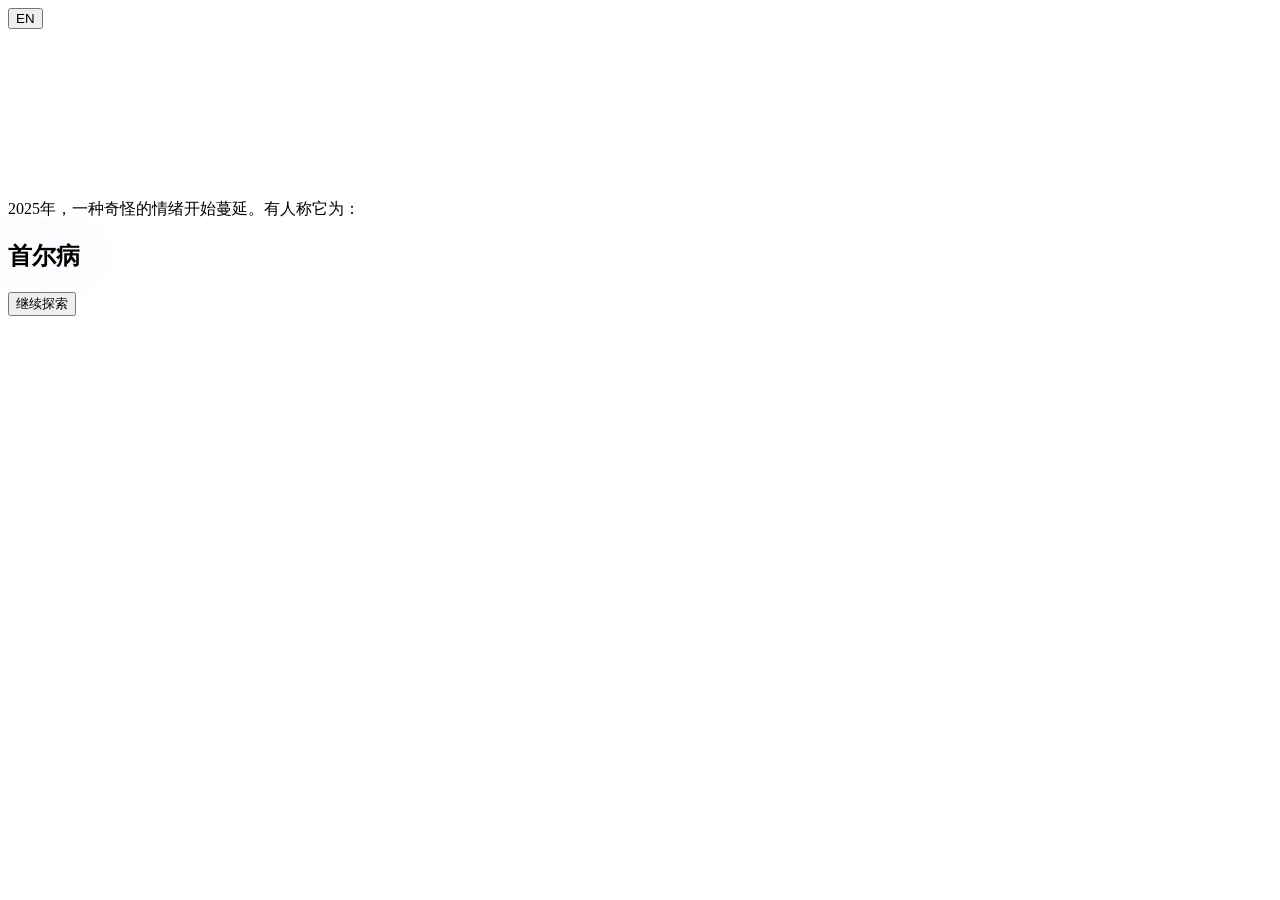
==== commit b4e93d95: "Fix asset paths for GitHub Pages subpath" ====
--- a/index.html
+++ b/index.html
@@ -1 +1 @@
-<!DOCTYPE html><html lang="zh" class="inter_25f96814-module__oOkOMa__variable h-full antialiased"><head><meta charSet="utf-8"/><meta name="viewport" content="width=device-width, initial-scale=1"/><link rel="preload" href="/_next/static/media/83afe278b6a6bb3c-s.p.2bn3s6zvc0dyp.woff2" as="font" crossorigin="" type="font/woff2"/><link rel="stylesheet" href="/_next/static/chunks/0te05_h0uqt62.css" data-precedence="next"/><link rel="stylesheet" href="/_next/static/chunks/1pnat2seoogos.css" data-precedence="next"/><link rel="preload" as="script" fetchPriority="low" href="/_next/static/chunks/1jq4o6yq14o4c.js"/><script src="/_next/static/chunks/2ckqm4grawju5.js" async=""></script><script src="/_next/static/chunks/3rxl-jt3pdxgx.js" async=""></script><script src="/_next/static/chunks/turbopack-0d8oeaxqa4-xi.js" async=""></script><script src="/_next/static/chunks/158myu8e_yme3.js" async=""></script><script src="/_next/static/chunks/0qassxjx1ef04.js" async=""></script><script src="/_next/static/chunks/2vwel3vx5g22l.js" async=""></script><meta name="next-size-adjust" content=""/><title>首尔病 — Seoul Syndrome</title><meta name="description" content="为什么年轻人开始怀念一座并不属于自己的城市？—— 数字时代青年的异国乌托邦。"/><meta property="og:title" content="首尔病 | Seoul Syndrome"/><meta property="og:description" content="数字时代青年的异国乌托邦。一张属于当代中国青年的情绪CT。"/><meta name="twitter:card" content="summary"/><meta name="twitter:title" content="首尔病 | Seoul Syndrome"/><meta name="twitter:description" content="数字时代青年的异国乌托邦。一张属于当代中国青年的情绪CT。"/><link rel="icon" href="/favicon.ico?favicon.2vob68tjqpejf.ico" sizes="256x256" type="image/x-icon"/><script src="/_next/static/chunks/0cz1d0mv5g_q7.js" noModule=""></script></head><body class="min-h-full bg-void text-bone-white font-[family-name:var(--font-inter)]"><div hidden=""><!--$--><!--/$--></div><div style="position:fixed;inset:0;z-index:0;width:100vw;height:100vh;pointer-events:auto"><div class="liquid-ether-container "></div></div><div class="progress-bar" style="width:0%" aria-hidden="true"></div><button class="fixed top-6 right-6 z-50 px-4 py-2 rounded-full border border-[#333] text-sm font-semibold uppercase tracking-[0.025em] text-ash-gray hover:text-bone-white hover:border-electric-iris transition-all duration-300 bg-black/50 backdrop-blur-sm" aria-label="Toggle language">EN</button><section class="relative min-h-screen flex flex-col items-center justify-center bg-void overflow-hidden"><svg class="absolute inset-0 w-full h-full pointer-events-none" style="opacity:0;transition:opacity 2.5s ease"></svg><div class="absolute inset-0 overflow-hidden pointer-events-none z-10"></div><div class="absolute inset-0 bg-gradient-to-b from-transparent via-black/30 to-black/80 pointer-events-none z-20 transition-opacity duration-2000 opacity-0"></div><div class="relative z-30 text-center px-6 max-w-5xl transition-all duration-2000 opacity-0 translate-y-12"><p class="text-xs md:text-sm text-silver-mist font-semibold uppercase tracking-[0.2em] mb-8 transition-all duration-1000 opacity-0">2025年，一种奇怪的情绪开始蔓延。有人称它为：</p><h1 class="text-[4rem] md:text-[7rem] lg:text-[10rem] font-regular leading-[0.9] tracking-[-0.05em] text-bone-white mb-6 transition-all duration-1500 opacity-0 scale-90" style="text-shadow:0 0 60px rgba(128,82,255,0.2), 0 0 120px rgba(128,82,255,0.08)">首尔病</h1></div><button class="absolute bottom-12 left-1/2 -translate-x-1/2 z-30 flex flex-col items-center gap-2 transition-all duration-1000 opacity-0 pointer-events-none"><span class="text-[10px] text-ash-gray font-semibold uppercase tracking-[0.2em] flicker-amber">继续探索</span><div class="w-5 h-8 rounded-full border border-[#333] flex justify-center pt-2"><div class="w-1 h-2 rounded-full bg-electric-iris animate-bounce"></div></div></button></section><!--$--><!--/$--><script src="/_next/static/chunks/1jq4o6yq14o4c.js" id="_R_" async=""></script><script>(self.__next_f=self.__next_f||[]).push([0])</script><script>self.__next_f.push([1,"1:\"$Sreact.fragment\"\n2:I[39756,[\"/_next/static/chunks/158myu8e_yme3.js\"],\"default\"]\n3:I[37457,[\"/_next/static/chunks/158myu8e_yme3.js\"],\"default\"]\n4:I[47257,[\"/_next/static/chunks/158myu8e_yme3.js\"],\"ClientPageRoot\"]\n5:I[52683,[\"/_next/static/chunks/158myu8e_yme3.js\",\"/_next/static/chunks/0qassxjx1ef04.js\",\"/_next/static/chunks/2vwel3vx5g22l.js\"],\"default\"]\n8:I[97367,[\"/_next/static/chunks/158myu8e_yme3.js\"],\"OutletBoundary\"]\n9:\"$Sreact.suspense\"\nb:I[97367,[\"/_next/static/chunks/158myu8e_yme3.js\"],\"ViewportBoundary\"]\nd:I[97367,[\"/_next/static/chunks/158myu8e_yme3.js\"],\"MetadataBoundary\"]\nf:I[68027,[\"/_next/static/chunks/158myu8e_yme3.js\"],\"default\",1]\n:HL[\"/_next/static/chunks/0te05_h0uqt62.css\",\"style\"]\n:HL[\"/_next/static/media/83afe278b6a6bb3c-s.p.2bn3s6zvc0dyp.woff2\",\"font\",{\"crossOrigin\":\"\",\"type\":\"font/woff2\"}]\n:HL[\"/_next/static/chunks/1pnat2seoogos.css\",\"style\"]\n"])</script><script>self.__next_f.push([1,"0:{\"P\":null,\"c\":[\"\",\"\"],\"q\":\"\",\"i\":false,\"f\":[[[\"\",{\"children\":[\"__PAGE__\",{}]},\"$undefined\",\"$undefined\",16],[[\"$\",\"$1\",\"c\",{\"children\":[[[\"$\",\"link\",\"0\",{\"rel\":\"stylesheet\",\"href\":\"/_next/static/chunks/0te05_h0uqt62.css\",\"precedence\":\"next\",\"crossOrigin\":\"$undefined\",\"nonce\":\"$undefined\"}],[\"$\",\"script\",\"script-0\",{\"src\":\"/_next/static/chunks/158myu8e_yme3.js\",\"async\":true,\"nonce\":\"$undefined\"}]],[\"$\",\"html\",null,{\"lang\":\"zh\",\"className\":\"inter_25f96814-module__oOkOMa__variable h-full antialiased\",\"children\":[\"$\",\"body\",null,{\"className\":\"min-h-full bg-void text-bone-white font-[family-name:var(--font-inter)]\",\"children\":[\"$\",\"$L2\",null,{\"parallelRouterKey\":\"children\",\"error\":\"$undefined\",\"errorStyles\":\"$undefined\",\"errorScripts\":\"$undefined\",\"template\":[\"$\",\"$L3\",null,{}],\"templateStyles\":\"$undefined\",\"templateScripts\":\"$undefined\",\"notFound\":[[[\"$\",\"title\",null,{\"children\":\"404: This page could not be found.\"}],[\"$\",\"div\",null,{\"style\":{\"fontFamily\":\"system-ui,\\\"Segoe UI\\\",Roboto,Helvetica,Arial,sans-serif,\\\"Apple Color Emoji\\\",\\\"Segoe UI Emoji\\\"\",\"height\":\"100vh\",\"textAlign\":\"center\",\"display\":\"flex\",\"flexDirection\":\"column\",\"alignItems\":\"center\",\"justifyContent\":\"center\"},\"children\":[\"$\",\"div\",null,{\"children\":[[\"$\",\"style\",null,{\"dangerouslySetInnerHTML\":{\"__html\":\"body{color:#000;background:#fff;margin:0}.next-error-h1{border-right:1px solid rgba(0,0,0,.3)}@media (prefers-color-scheme:dark){body{color:#fff;background:#000}.next-error-h1{border-right:1px solid rgba(255,255,255,.3)}}\"}}],[\"$\",\"h1\",null,{\"className\":\"next-error-h1\",\"style\":{\"display\":\"inline-block\",\"margin\":\"0 20px 0 0\",\"padding\":\"0 23px 0 0\",\"fontSize\":24,\"fontWeight\":500,\"verticalAlign\":\"top\",\"lineHeight\":\"49px\"},\"children\":404}],[\"$\",\"div\",null,{\"style\":{\"display\":\"inline-block\"},\"children\":[\"$\",\"h2\",null,{\"style\":{\"fontSize\":14,\"fontWeight\":400,\"lineHeight\":\"49px\",\"margin\":0},\"children\":\"This page could not be found.\"}]}]]}]}]],[]],\"forbidden\":\"$undefined\",\"unauthorized\":\"$undefined\"}]}]}]]}],{\"children\":[[\"$\",\"$1\",\"c\",{\"children\":[[\"$\",\"$L4\",null,{\"Component\":\"$5\",\"serverProvidedParams\":{\"searchParams\":{},\"params\":{},\"promises\":[\"$@6\",\"$@7\"]}}],[[\"$\",\"link\",\"0\",{\"rel\":\"stylesheet\",\"href\":\"/_next/static/chunks/1pnat2seoogos.css\",\"precedence\":\"next\",\"crossOrigin\":\"$undefined\",\"nonce\":\"$undefined\"}],[\"$\",\"script\",\"script-0\",{\"src\":\"/_next/static/chunks/0qassxjx1ef04.js\",\"async\":true,\"nonce\":\"$undefined\"}],[\"$\",\"script\",\"script-1\",{\"src\":\"/_next/static/chunks/2vwel3vx5g22l.js\",\"async\":true,\"nonce\":\"$undefined\"}]],[\"$\",\"$L8\",null,{\"children\":[\"$\",\"$9\",null,{\"name\":\"Next.MetadataOutlet\",\"children\":\"$@a\"}]}]]}],{},null,false,null]},null,false,null],[\"$\",\"$1\",\"h\",{\"children\":[null,[\"$\",\"$Lb\",null,{\"children\":\"$Lc\"}],[\"$\",\"div\",null,{\"hidden\":true,\"children\":[\"$\",\"$Ld\",null,{\"children\":[\"$\",\"$9\",null,{\"name\":\"Next.Metadata\",\"children\":\"$Le\"}]}]}],[\"$\",\"meta\",null,{\"name\":\"next-size-adjust\",\"content\":\"\"}]]}],false]],\"m\":\"$undefined\",\"G\":[\"$f\",[[\"$\",\"link\",\"0\",{\"rel\":\"stylesheet\",\"href\":\"/_next/static/chunks/0te05_h0uqt62.css\",\"precedence\":\"next\",\"crossOrigin\":\"$undefined\",\"nonce\":\"$undefined\"}]]],\"S\":true,\"h\":null,\"s\":\"$undefined\",\"l\":\"$undefined\",\"p\":\"$undefined\",\"d\":\"$undefined\",\"b\":\"sHK5PrWSB6AM1QEiutuPh\"}\n"])</script><script>self.__next_f.push([1,"6:{}\n7:\"$0:f:0:1:1:children:0:props:children:0:props:serverProvidedParams:params\"\n"])</script><script>self.__next_f.push([1,"c:[[\"$\",\"meta\",\"0\",{\"charSet\":\"utf-8\"}],[\"$\",\"meta\",\"1\",{\"name\":\"viewport\",\"content\":\"width=device-width, initial-scale=1\"}]]\n"])</script><script>self.__next_f.push([1,"10:I[27201,[\"/_next/static/chunks/158myu8e_yme3.js\"],\"IconMark\"]\na:null\ne:[[\"$\",\"title\",\"0\",{\"children\":\"首尔病 — Seoul Syndrome\"}],[\"$\",\"meta\",\"1\",{\"name\":\"description\",\"content\":\"为什么年轻人开始怀念一座并不属于自己的城市？—— 数字时代青年的异国乌托邦。\"}],[\"$\",\"meta\",\"2\",{\"property\":\"og:title\",\"content\":\"首尔病 | Seoul Syndrome\"}],[\"$\",\"meta\",\"3\",{\"property\":\"og:description\",\"content\":\"数字时代青年的异国乌托邦。一张属于当代中国青年的情绪CT。\"}],[\"$\",\"meta\",\"4\",{\"name\":\"twitter:card\",\"content\":\"summary\"}],[\"$\",\"meta\",\"5\",{\"name\":\"twitter:title\",\"content\":\"首尔病 | Seoul Syndrome\"}],[\"$\",\"meta\",\"6\",{\"name\":\"twitter:description\",\"content\":\"数字时代青年的异国乌托邦。一张属于当代中国青年的情绪CT。\"}],[\"$\",\"link\",\"7\",{\"rel\":\"icon\",\"href\":\"/favicon.ico?favicon.2vob68tjqpejf.ico\",\"sizes\":\"256x256\",\"type\":\"image/x-icon\"}],[\"$\",\"$L10\",\"8\",{}]]\n"])</script></body></html>+<!DOCTYPE html><html lang="zh" class="inter_25f96814-module__oOkOMa__variable h-full antialiased"><head><meta charSet="utf-8"/><meta name="viewport" content="width=device-width, initial-scale=1"/><link rel="preload" href="/12345/12345/_next/static/media/83afe278b6a6bb3c-s.p.2bn3s6zvc0dyp.woff2" as="font" crossorigin="" type="font/woff2"/><link rel="stylesheet" href="/12345/12345/_next/static/chunks/0te05_h0uqt62.css" data-precedence="next"/><link rel="stylesheet" href="/12345/12345/_next/static/chunks/1pnat2seoogos.css" data-precedence="next"/><link rel="preload" as="script" fetchPriority="low" href="/12345/12345/_next/static/chunks/1jq4o6yq14o4c.js"/><script src="/12345/12345/_next/static/chunks/2ckqm4grawju5.js" async=""></script><script src="/12345/12345/_next/static/chunks/3rxl-jt3pdxgx.js" async=""></script><script src="/12345/12345/_next/static/chunks/turbopack-0d8oeaxqa4-xi.js" async=""></script><script src="/12345/12345/_next/static/chunks/158myu8e_yme3.js" async=""></script><script src="/12345/12345/_next/static/chunks/0qassxjx1ef04.js" async=""></script><script src="/12345/12345/_next/static/chunks/2vwel3vx5g22l.js" async=""></script><meta name="next-size-adjust" content=""/><title>首尔病 — Seoul Syndrome</title><meta name="description" content="为什么年轻人开始怀念一座并不属于自己的城市？—— 数字时代青年的异国乌托邦。"/><meta property="og:title" content="首尔病 | Seoul Syndrome"/><meta property="og:description" content="数字时代青年的异国乌托邦。一张属于当代中国青年的情绪CT。"/><meta name="twitter:card" content="summary"/><meta name="twitter:title" content="首尔病 | Seoul Syndrome"/><meta name="twitter:description" content="数字时代青年的异国乌托邦。一张属于当代中国青年的情绪CT。"/><link rel="icon" href="/12345/favicon.ico?favicon.2vob68tjqpejf.ico" sizes="256x256" type="image/x-icon"/><script src="/12345/12345/_next/static/chunks/0cz1d0mv5g_q7.js" noModule=""></script></head><body class="min-h-full bg-void text-bone-white font-[family-name:var(--font-inter)]"><div hidden=""><!--$--><!--/$--></div><div style="position:fixed;inset:0;z-index:0;width:100vw;height:100vh;pointer-events:auto"><div class="liquid-ether-container "></div></div><div class="progress-bar" style="width:0%" aria-hidden="true"></div><button class="fixed top-6 right-6 z-50 px-4 py-2 rounded-full border border-[#333] text-sm font-semibold uppercase tracking-[0.025em] text-ash-gray hover:text-bone-white hover:border-electric-iris transition-all duration-300 bg-black/50 backdrop-blur-sm" aria-label="Toggle language">EN</button><section class="relative min-h-screen flex flex-col items-center justify-center bg-void overflow-hidden"><svg class="absolute inset-0 w-full h-full pointer-events-none" style="opacity:0;transition:opacity 2.5s ease"></svg><div class="absolute inset-0 overflow-hidden pointer-events-none z-10"></div><div class="absolute inset-0 bg-gradient-to-b from-transparent via-black/30 to-black/80 pointer-events-none z-20 transition-opacity duration-2000 opacity-0"></div><div class="relative z-30 text-center px-6 max-w-5xl transition-all duration-2000 opacity-0 translate-y-12"><p class="text-xs md:text-sm text-silver-mist font-semibold uppercase tracking-[0.2em] mb-8 transition-all duration-1000 opacity-0">2025年，一种奇怪的情绪开始蔓延。有人称它为：</p><h1 class="text-[4rem] md:text-[7rem] lg:text-[10rem] font-regular leading-[0.9] tracking-[-0.05em] text-bone-white mb-6 transition-all duration-1500 opacity-0 scale-90" style="text-shadow:0 0 60px rgba(128,82,255,0.2), 0 0 120px rgba(128,82,255,0.08)">首尔病</h1></div><button class="absolute bottom-12 left-1/2 -translate-x-1/2 z-30 flex flex-col items-center gap-2 transition-all duration-1000 opacity-0 pointer-events-none"><span class="text-[10px] text-ash-gray font-semibold uppercase tracking-[0.2em] flicker-amber">继续探索</span><div class="w-5 h-8 rounded-full border border-[#333] flex justify-center pt-2"><div class="w-1 h-2 rounded-full bg-electric-iris animate-bounce"></div></div></button></section><!--$--><!--/$--><script src="/12345/12345/_next/static/chunks/1jq4o6yq14o4c.js" id="_R_" async=""></script><script>(self.__next_f=self.__next_f||[]).push([0])</script><script>self.__next_f.push([1,"1:\"$Sreact.fragment\"\n2:I[39756,[\"/12345/_next/static/chunks/158myu8e_yme3.js\"],\"default\"]\n3:I[37457,[\"/12345/_next/static/chunks/158myu8e_yme3.js\"],\"default\"]\n4:I[47257,[\"/12345/_next/static/chunks/158myu8e_yme3.js\"],\"ClientPageRoot\"]\n5:I[52683,[\"/12345/_next/static/chunks/158myu8e_yme3.js\",\"/12345/_next/static/chunks/0qassxjx1ef04.js\",\"/12345/_next/static/chunks/2vwel3vx5g22l.js\"],\"default\"]\n8:I[97367,[\"/12345/_next/static/chunks/158myu8e_yme3.js\"],\"OutletBoundary\"]\n9:\"$Sreact.suspense\"\nb:I[97367,[\"/12345/_next/static/chunks/158myu8e_yme3.js\"],\"ViewportBoundary\"]\nd:I[97367,[\"/12345/_next/static/chunks/158myu8e_yme3.js\"],\"MetadataBoundary\"]\nf:I[68027,[\"/12345/_next/static/chunks/158myu8e_yme3.js\"],\"default\",1]\n:HL[\"/12345/_next/static/chunks/0te05_h0uqt62.css\",\"style\"]\n:HL[\"/12345/_next/static/media/83afe278b6a6bb3c-s.p.2bn3s6zvc0dyp.woff2\",\"font\",{\"crossOrigin\":\"\",\"type\":\"font/woff2\"}]\n:HL[\"/12345/_next/static/chunks/1pnat2seoogos.css\",\"style\"]\n"])</script><script>self.__next_f.push([1,"0:{\"P\":null,\"c\":[\"\",\"\"],\"q\":\"\",\"i\":false,\"f\":[[[\"\",{\"children\":[\"__PAGE__\",{}]},\"$undefined\",\"$undefined\",16],[[\"$\",\"$1\",\"c\",{\"children\":[[[\"$\",\"link\",\"0\",{\"rel\":\"stylesheet\",\"href\":\"/12345/_next/static/chunks/0te05_h0uqt62.css\",\"precedence\":\"next\",\"crossOrigin\":\"$undefined\",\"nonce\":\"$undefined\"}],[\"$\",\"script\",\"script-0\",{\"src\":\"/12345/_next/static/chunks/158myu8e_yme3.js\",\"async\":true,\"nonce\":\"$undefined\"}]],[\"$\",\"html\",null,{\"lang\":\"zh\",\"className\":\"inter_25f96814-module__oOkOMa__variable h-full antialiased\",\"children\":[\"$\",\"body\",null,{\"className\":\"min-h-full bg-void text-bone-white font-[family-name:var(--font-inter)]\",\"children\":[\"$\",\"$L2\",null,{\"parallelRouterKey\":\"children\",\"error\":\"$undefined\",\"errorStyles\":\"$undefined\",\"errorScripts\":\"$undefined\",\"template\":[\"$\",\"$L3\",null,{}],\"templateStyles\":\"$undefined\",\"templateScripts\":\"$undefined\",\"notFound\":[[[\"$\",\"title\",null,{\"children\":\"404: This page could not be found.\"}],[\"$\",\"div\",null,{\"style\":{\"fontFamily\":\"system-ui,\\\"Segoe UI\\\",Roboto,Helvetica,Arial,sans-serif,\\\"Apple Color Emoji\\\",\\\"Segoe UI Emoji\\\"\",\"height\":\"100vh\",\"textAlign\":\"center\",\"display\":\"flex\",\"flexDirection\":\"column\",\"alignItems\":\"center\",\"justifyContent\":\"center\"},\"children\":[\"$\",\"div\",null,{\"children\":[[\"$\",\"style\",null,{\"dangerouslySetInnerHTML\":{\"__html\":\"body{color:#000;background:#fff;margin:0}.next-error-h1{border-right:1px solid rgba(0,0,0,.3)}@media (prefers-color-scheme:dark){body{color:#fff;background:#000}.next-error-h1{border-right:1px solid rgba(255,255,255,.3)}}\"}}],[\"$\",\"h1\",null,{\"className\":\"next-error-h1\",\"style\":{\"display\":\"inline-block\",\"margin\":\"0 20px 0 0\",\"padding\":\"0 23px 0 0\",\"fontSize\":24,\"fontWeight\":500,\"verticalAlign\":\"top\",\"lineHeight\":\"49px\"},\"children\":404}],[\"$\",\"div\",null,{\"style\":{\"display\":\"inline-block\"},\"children\":[\"$\",\"h2\",null,{\"style\":{\"fontSize\":14,\"fontWeight\":400,\"lineHeight\":\"49px\",\"margin\":0},\"children\":\"This page could not be found.\"}]}]]}]}]],[]],\"forbidden\":\"$undefined\",\"unauthorized\":\"$undefined\"}]}]}]]}],{\"children\":[[\"$\",\"$1\",\"c\",{\"children\":[[\"$\",\"$L4\",null,{\"Component\":\"$5\",\"serverProvidedParams\":{\"searchParams\":{},\"params\":{},\"promises\":[\"$@6\",\"$@7\"]}}],[[\"$\",\"link\",\"0\",{\"rel\":\"stylesheet\",\"href\":\"/12345/_next/static/chunks/1pnat2seoogos.css\",\"precedence\":\"next\",\"crossOrigin\":\"$undefined\",\"nonce\":\"$undefined\"}],[\"$\",\"script\",\"script-0\",{\"src\":\"/12345/_next/static/chunks/0qassxjx1ef04.js\",\"async\":true,\"nonce\":\"$undefined\"}],[\"$\",\"script\",\"script-1\",{\"src\":\"/12345/_next/static/chunks/2vwel3vx5g22l.js\",\"async\":true,\"nonce\":\"$undefined\"}]],[\"$\",\"$L8\",null,{\"children\":[\"$\",\"$9\",null,{\"name\":\"Next.MetadataOutlet\",\"children\":\"$@a\"}]}]]}],{},null,false,null]},null,false,null],[\"$\",\"$1\",\"h\",{\"children\":[null,[\"$\",\"$Lb\",null,{\"children\":\"$Lc\"}],[\"$\",\"div\",null,{\"hidden\":true,\"children\":[\"$\",\"$Ld\",null,{\"children\":[\"$\",\"$9\",null,{\"name\":\"Next.Metadata\",\"children\":\"$Le\"}]}]}],[\"$\",\"meta\",null,{\"name\":\"next-size-adjust\",\"content\":\"\"}]]}],false]],\"m\":\"$undefined\",\"G\":[\"$f\",[[\"$\",\"link\",\"0\",{\"rel\":\"stylesheet\",\"href\":\"/12345/_next/static/chunks/0te05_h0uqt62.css\",\"precedence\":\"next\",\"crossOrigin\":\"$undefined\",\"nonce\":\"$undefined\"}]]],\"S\":true,\"h\":null,\"s\":\"$undefined\",\"l\":\"$undefined\",\"p\":\"$undefined\",\"d\":\"$undefined\",\"b\":\"sHK5PrWSB6AM1QEiutuPh\"}\n"])</script><script>self.__next_f.push([1,"6:{}\n7:\"$0:f:0:1:1:children:0:props:children:0:props:serverProvidedParams:params\"\n"])</script><script>self.__next_f.push([1,"c:[[\"$\",\"meta\",\"0\",{\"charSet\":\"utf-8\"}],[\"$\",\"meta\",\"1\",{\"name\":\"viewport\",\"content\":\"width=device-width, initial-scale=1\"}]]\n"])</script><script>self.__next_f.push([1,"10:I[27201,[\"/12345/_next/static/chunks/158myu8e_yme3.js\"],\"IconMark\"]\na:null\ne:[[\"$\",\"title\",\"0\",{\"children\":\"首尔病 — Seoul Syndrome\"}],[\"$\",\"meta\",\"1\",{\"name\":\"description\",\"content\":\"为什么年轻人开始怀念一座并不属于自己的城市？—— 数字时代青年的异国乌托邦。\"}],[\"$\",\"meta\",\"2\",{\"property\":\"og:title\",\"content\":\"首尔病 | Seoul Syndrome\"}],[\"$\",\"meta\",\"3\",{\"property\":\"og:description\",\"content\":\"数字时代青年的异国乌托邦。一张属于当代中国青年的情绪CT。\"}],[\"$\",\"meta\",\"4\",{\"name\":\"twitter:card\",\"content\":\"summary\"}],[\"$\",\"meta\",\"5\",{\"name\":\"twitter:title\",\"content\":\"首尔病 | Seoul Syndrome\"}],[\"$\",\"meta\",\"6\",{\"name\":\"twitter:description\",\"content\":\"数字时代青年的异国乌托邦。一张属于当代中国青年的情绪CT。\"}],[\"$\",\"link\",\"7\",{\"rel\":\"icon\",\"href\":\"/favicon.ico?favicon.2vob68tjqpejf.ico\",\"sizes\":\"256x256\",\"type\":\"image/x-icon\"}],[\"$\",\"$L10\",\"8\",{}]]\n"])</script></body></html>
